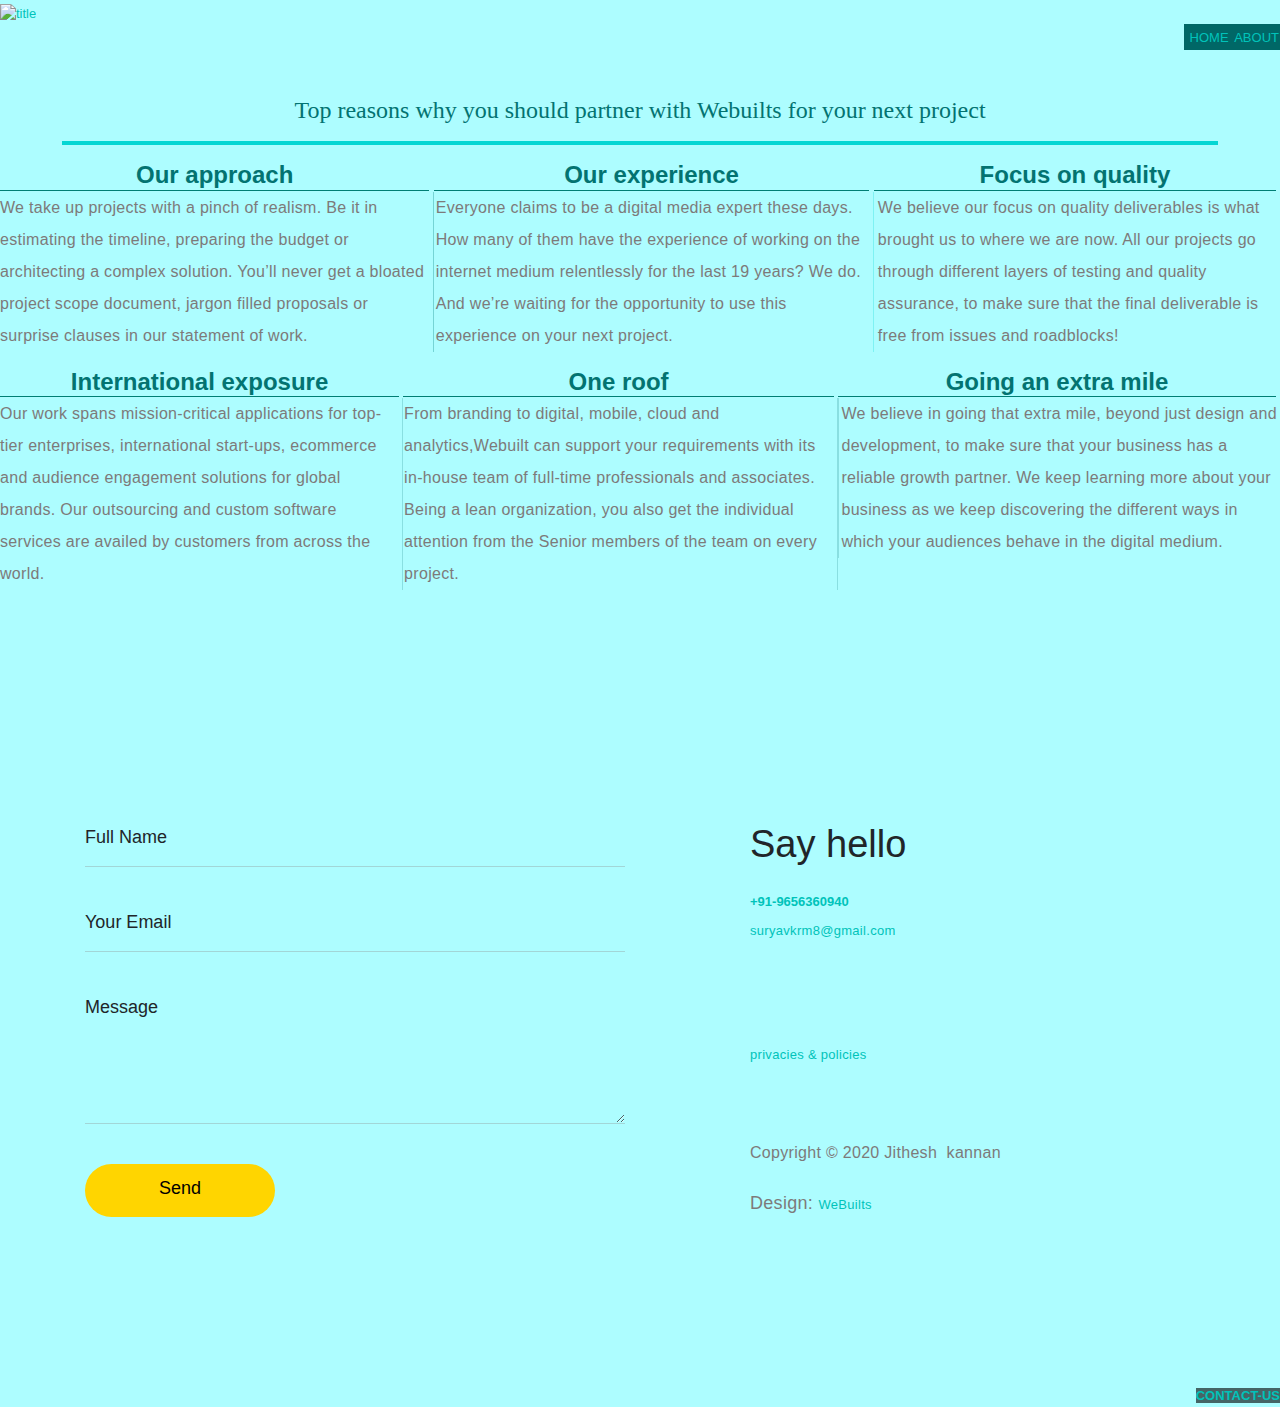
==== about1.html @ 748a9a3c "moved to webuilts" ====
<!DOCTYPE html> 

<html>
<head>
<title>about</title><link rel="stylesheet" href="about.css">
<!--new	 -->
	
	
	
	<link rel="stylesheet" href="css/bootstrap.min.css">
	
	<link rel="stylesheet" href="css/tooplate-ben-resume-style.css">
	<link rel="stylesheet" href="web.css">
	<link rel="stylesheet" href="css/all.min.css">
	
	
	
	
	
<meta http-equiv="Content-Type" content="text/html; charset=utf-8">
<style type="text/css">
a {
    
}
a:link {
    text-decoration: none;
    color: #00C3BA;
    font-size: small;
}
a:visited {
    text-decoration: none;
    color: #FFC4C4;
}
a:hover {
	
    text-decoration: underline;
    color: #00423A;
}
a:active {
    text-decoration: none;
}
#Table_01 {
    -webkit-transition: color 1s ease-out 50s;
    -o-transition: color 1s ease-out 50s;
    transition: color 1s ease-out 50s;
}
#Table_01:active {
    opacity: 0.7;
}
</style>
<!--The following script tag downloads a font from the Adobe Edge Web Fonts server for use within the web page. We recommend that you do not modify it.-->
<script>var __adobewebfontsappname__="dreamweaver"</script>
<script src="http://use.edgefonts.net/alfa-slab-one:n4:default;abril-fatface:n4:default;alike:n4:default;aclonica:n4:default;aladin:n4:default.js" type="text/javascript"></script>

</head>
<body bgcolor="#009493" leftmargin="0" topmargin="0" marginwidth="0" marginheight="0">
<span style="font-family: alfa-slab-one;font-style: normal;font-weight: 400;"></span>
<!-- Save for Web Slices (web1.psd) -->
<table id="Table_01" width="100%" height="auto" border="0" cellpadding="0" cellspacing="0">

  <td colspan="55"><a href="web1.html"><img src="images/images/WEBU1_01.jpg" width="100%" height="auto" alt="title"></a></td> </table>
	
	
	
	
	
	
	
	
<nav class="navbar navbar-expand-lg">
        <div class="container">

            <a class="navbar-brand" href="#">
                WEBUILTS
            </a>

            <button class="navbar-toggler" type="button" data-toggle="collapse" data-target="#navbarNav" aria-controls="navbarNav" aria-expanded="false" aria-label="Toggle navigation">
                <span class="navbar-toggler-icon"></span>
            </button>

            <div class="collapse navbar-collapse" id="navbarNav">
                <ul class="navbar-nav mx-auto">
                    <li class="nav-item">
                        <a href="#intro" class="nav-link smoothScroll">Introduction</a>
                    </li>

                    <li class="nav-item">
                        <a href="#about" class="nav-link smoothScroll">About Me</a>
                    </li>

                    <li class="nav-item">
                        <a href="#testimonials" class="nav-link smoothScroll">Reviews</a>
                    </li>

                    <li class="nav-item">
                        <a href="#contact" class="nav-link smoothScroll">Contact</a>
                    </li>
                </ul>

                <div class="mt-lg-0 mt-3 mb-4 mb-lg-0">
                    <a href="#" class="custom-btn btn" >FOLLOW US</a>
                </div>
            </div>
	</div>
</nav>
	
	
	
	<table border="0" align="right">
  <tbody>
    <tr>
      <td bgcolor="#006766">&nbsp;<a href="web1.html">HOME</a></td>
      <td bgcolor="#006766"><a href="about1.html">&nbsp;<span style="">ABOUT</span></a></td>
    </tr>
  </tbody>
</table>
	
	
	
	<br>
	<br>
	<br>
	
<h6 class="heading">Top reasons why you should partner with Webuilts for your next project</h6>

	<hr class="hori"  />
	
	
	<div class="boxer1">
	<div class="one1">
	  <h6 class="two1"> Our approach</h6>
	  <p class="p1">We take up projects with a pinch of realism. Be it in estimating the timeline, preparing the budget or architecting a complex solution. You’ll never get a bloated project scope document, jargon filled proposals or surprise clauses in our statement of work.</p>
	</div>
	<div class="one2">
	  <h6 class="two1">Our experience</h6>
	<p class="p2">Everyone claims to be a digital media expert these days. How many of them have the experience of working on the internet medium relentlessly for the last 19 years? We do. And we’re waiting for the opportunity to use this experience on your next project.</p>	 
		
  </div>
		
	<div class="one3">
	  <h6 class="two1">Focus on quality</h6>
		<p class="p3">We believe our focus on quality deliverables is what brought us to where we are now. All our projects go through different layers of testing and quality assurance, to make sure that the final deliverable is free from issues and roadblocks!</p>
		
	
	
	</div>
	</div>
	
	
	
	
	
	
	<div class="boxer2">
		<div class="one1">
		<h6 class="two1"> International exposure</h6>
		<p class="ps1">Our work spans mission-critical applications for top-tier enterprises, international start-ups, ecommerce and audience engagement solutions for global brands. Our outsourcing and custom software services are availed by customers from across the world.</p>
		
		</div>
	<div  class="one2">
	  <h6 class="two1">One roof </h6>
	  <p class="ps2">From branding to digital, mobile, cloud and analytics,Webuilt can support your requirements with its in-house team of full-time professionals and associates. Being a lean organization, you also get the individual attention from the Senior members of the team on every project.</p>	 
		
  </div>
		
	<div class="one3">
	  <h6 class="two1">Going an extra mile</h6>
		<p class="ps3">We believe in going that extra mile, beyond just design and development, to make sure that your business has a reliable growth partner. We keep learning more about your business as we keep discovering the different ways in which your audiences behave in the digital medium.</p>
		
	
	
	</div>
	</div>

	
	

	
	<br>
	<br>
	<br>
	<br>
	<br>
	<br>
	<br>
	<br>
	
	
	<section class="contact section-padding pt-0" id="contact">
      <div class="container">
        <div class="row">

          <div class="col-lg-6 col-md-6 col-12">
            <form action="#" method="get" class="contact-form webform"  role="form">
                
                <div class="form-group d-flex flex-column-reverse">
                    <input type="text" class="form-control" name="cf-name" id="cf-name" placeholder="Your Name">

                    <label for="cf-name" class="webform-label">Full Name</label>
                </div>

                <div class="form-group d-flex flex-column-reverse">
                    <input type="email" class="form-control" name="cf-email" id="cf-email" placeholder="Your Email">

                    <label for="cf-email" class="webform-label">Your Email</label>
                </div>

                <div class="form-group d-flex flex-column-reverse">
                    <textarea class="form-control" rows="5" name="cf-message" id="cf-message" placeholder="Your Message"></textarea>

                    <label for="cf-message" class="webform-label">Message</label>
                </div>

                <button type="submit" class="form-control" id="submit-button" name="submit">Send</button>
            </form>
          </div>

            <div class="mx-auto col-lg-4 col-md-6 col-12">
                <h3 class="my-4 pt-4 pt-lg-0">Say hello</h3>

              <a class="mb-1" href="tel:+91-9656360940">+91-9656360940</a>

                <p>
					
                  <a href="mailto:suryavkrm8@gmail.com">
                        suryavkrm8@gmail.com
                    <i class="fas fa-arrow-right custom-icon"></i>
                  </a>
                </p>

                <ul class="social-links mt-2">
                    <li><a href="https://facebook.com/jithesh.kannan.58" rel="noopener" class="fab fa-facebook"></a></li>
                    <li><a href="#" rel="noopener" class="fab fa-twitter"></a></li>
                    <li><a href="#" rel="noopener" class="fab fa-instagram"></a></li>
                    <li><a href="#" rel="noopener" class="fab fa-linkedin"></a></li>
                    <li><a href="#" rel="noopener" class="fab fa-youtube"></a></li>
                </ul>
               <p><a href="privacy.html">privacies & policies</a></p>
              <p class="copyright-text mt-5 pt-3">Copyright &copy; 2020 Jithesh &nbsp;kannan</p>
                
                <p>Design: <a href="web1.html" title="we builts websites" target="_blank">WeBuilts</a></p>
            </div>

        </div>
      </div>
    </section>
	
	
	
	
	
	
	
	
	
	
	
	
	
	
	
	
	 <script src="js/jquery.min.js"></script>
     <script src="js/bootstrap.min.js"></script>
     <script src="js/smoothscroll.js"></script>
     <script src="js/owl.carousel.min.js"></script>
     <script src="js/custom.js"></script>
	
	
	
	
	
	
</body>

	<br>
	<br>


	
	
	<nav class="set"><a  href="#" class="contact" id="cnt" >CONTACT-US</a></nav>
	
</html>
---- about.css ----
@charset "utf-8";








.navbar-brand {
  display: inline-block;
  padding-top: .3125rem;
  padding-bottom: .3125rem;
  margin-right: 1rem;
  font-size: 1.25rem;
  line-height: inherit;
  white-space: nowrap
}
.hed1 {
}

body {
}

.navbar-brand:focus, .navbar-brand:hover {
  text-decoration: none;
}




.navbar-nav .nav-link {
  padding-right: 0;
  padding-left: 0
}
.navbar-nav .dropdown-menu {
  position: static;
  float: none
}
.navbar-text {
  display: inline-block;
  padding-top: .5rem;
  padding-bottom: .5rem
}
.navbar-collapse {
  -ms-flex-preferred-size: 100%;
  flex-basis: 100%;
  -ms-flex-positive: 1;
  flex-grow: 1;
  -ms-flex-align: center;
  align-items: center
}

.navbar-toggler {
  padding: .25rem .75rem;
  font-size: 1.25rem;
  line-height: 1;
  background-color: transparent;
  border: 1px solid transparent;
  border-radius: .25rem
}
.navbar-toggler:focus, .navbar-toggler:hover {
  text-decoration: none
}
.navbar-toggler-icon {
  display: inline-block;
  width: 1.5em;
  height: 1.5em;
  vertical-align: middle;
  content: "";
  background: no-repeat center center;
  background-size: 100% 100%
}
.hed1 {
	font-weight: 500;
	color: #00645F;
}
.boxer1 .one2 .p2 {
}
.nor {
	color: rgba(0,81,78,1.00);
	font: 400 normal 20px aclonica;
}



@media (max-width:576px){
  .navbar-expand-sm > .container, .navbar-expand-sm > .container-fluid, .navbar-expand-sm > .container-lg, .navbar-expand-sm > .container-md, .navbar-expand-sm > .container-sm, .navbar-expand-sm > .container-xl {
    padding-right: 0;
	  padding-left: 0;}
	  .tabb{
    border: thick  rgba(0,94,81,1.00);
    color: rgba(0,121,121,1.00);
    text-shadow: 0px 0px 0px;
    font-size: small;
    height: auto;    	  
		  
}.tabb2 {
	font-size: small;
}
.boxer1 .one1 .p1 {
}
body {
}
body {
}
body {
}
.p1 {
}
.p1.p2.p3.ps1.ps2.ps3 {
	font-weight: 400;
	font-size: 16px;
}
.p1 {
	font-weight: 400;
	font-size: 16px;
}
.boxer1 .one1 .p1 {
}
.p2 {
	font-weight: 400;
	font-size: 16px;
}
.p3 {
	font-weight: 400;
	font-size: 16px;
}
.ps1 {
	font-size: 16px;
	font-variant: normal;
	font-weight: 400;
}
.ps2 {
	font-weight: 400;
	font-size: 16px;
}
.ps3 {
	font-size: 16px;
	font-weight: 400;
}













}
 
@media (min-width:576px){
  .navbar-expand-sm {
    -ms-flex-flow: row nowrap;
    flex-flow: row nowrap;
    -ms-flex-pack: start;
    justify-content: flex-start
  }
  .navbar-expand-sm .navbar-nav {
    -ms-flex-direction: row;
    flex-direction: row
  }
  .navbar-expand-sm .navbar-nav .dropdown-menu {
    position: absolute
  }
  .navbar-expand-sm .navbar-nav .nav-link {
    padding-right: .5rem;
    padding-left: .5rem
  }
  .navbar-expand-sm > .container, .navbar-expand-sm > .container-fluid, .navbar-expand-sm > .container-lg, .navbar-expand-sm > .container-md, .navbar-expand-sm > .container-sm, .navbar-expand-sm > .container-xl {
    -ms-flex-wrap: nowrap;
    flex-wrap: nowrap
  }
  .navbar-expand-sm .navbar-collapse {
    display: -ms-flexbox !important;
    display: flex !important;
    -ms-flex-preferred-size: auto;
    flex-basis: auto
  }
  .navbar-expand-sm .navbar-toggler {
    display: none
  }
	.tabb{
    border: thick  rgba(0,94,81,1.00);
    color: rgba(0,121,121,1.00);
    text-shadow: 1px 0px 0px;	
	}
.copy2 {
    font-family: Cambria, "Hoefler Text", "Liberation Serif", Times, "Times New Roman", serif;
    font-weight: normal;
    font-size: large;
    font-style: normal;
}
.two1 {
	width: 99%;
	border-bottom: thin solid rgba(4,214,211,0.07);

}
.boxer2 {
	display: flex;
}

.boxer1 .one1 .two1 {
}
.p1 {
	font-weight: 400;
	font-size: 16px;
	border-right: thin outset rgba(4,214,211,0.33);
	padding-right: 4px;
}
.p2 {
	padding-left: 1px;
	padding-right: 1px;
	font-weight: 400;
	font-size: 16px;
	border-right: thin solid rgba(4,214,211,0.28);
}
.p3 {
	font-size: 16px;
	font-weight: 400;
}




.p1 {
}
.p2 {
	padding-left: 2px;
	padding-right: 2px;
}
.p3 {
	padding-left: 4px;
}
.two1 {
	text-align: center;
}
.so {
}
.ps1 {
}
.ps2 {
	padding-right: 2px;
	padding-left: 2px;
}
.ps3 {
	padding-left: 4px;
}











}

@media (max-width:767.98px) 
  {.navbar-expand-md > .container, .navbar-expand-md > .container-fluid, .navbar-expand-md > .container-lg, .navbar-expand-md > .container-md, .navbar-expand-md > .container-sm, .navbar-expand-md > .container-xl {
    padding-right: 0;
    padding-left: 0;
  }
}
@media (min-width:768px) {
  .navbar-expand-md {
    -ms-flex-flow: row nowrap;
    flex-flow: row nowrap;
    -ms-flex-pack: start;
    justify-content: flex-start;
  }
  .navbar-expand-md .navbar-nav {
    -ms-flex-direction: row;
    flex-direction: row;
  }
  .navbar-expand-md .navbar-nav .dropdown-menu {
    position: absolute
  }
  .navbar-expand-md .navbar-nav .nav-link {
    padding-right: .5rem;
    padding-left: .5rem
  }
  .navbar-expand-md > .container, .navbar-expand-md > .container-fluid, .navbar-expand-md > .container-lg, .navbar-expand-md > .container-md, .navbar-expand-md > .container-sm, .navbar-expand-md > .container-xl {
    -ms-flex-wrap: nowrap;
    flex-wrap: nowrap
  }
  .navbar-expand-md .navbar-collapse {
    display: -ms-flexbox !important;
    display: flex !important;
    -ms-flex-preferred-size: auto;
    flex-basis: auto
  }
  .navbar-expand-md .navbar-toggler {
    display: none;
  }
}
@media (max-width:991.98px) {
  .navbar-expand-lg > .container, .navbar-expand-lg > .container-fluid, .navbar-expand-lg > .container-lg, .navbar-expand-lg > .container-md, .navbar-expand-lg > .container-sm, .navbar-expand-lg > .container-xl {
    padding-right: 0;
    padding-left: 0;
  }

}
@media (min-width:992px) {
  .navbar-expand-lg {
    -ms-flex-flow: row nowrap;
    flex-flow: row nowrap;
    -ms-flex-pack: start;
    justify-content: flex-start
  }
  .navbar-expand-lg .navbar-nav {
    -ms-flex-direction: row;
    flex-direction: row
  }
  .navbar-expand-lg .navbar-nav .dropdown-menu {
    position: absolute
  }
  .navbar-expand-lg .navbar-nav .nav-link {
    padding-right: .5rem;
    padding-left: .5rem
  }
  .navbar-expand-lg > .container, .navbar-expand-lg > .container-fluid, .navbar-expand-lg > .container-lg, .navbar-expand-lg > .container-md, .navbar-expand-lg > .container-sm, .navbar-expand-lg > .container-xl {
    -ms-flex-wrap: nowrap;
    flex-wrap: nowrap
  }
  .navbar-expand-lg .navbar-collapse {
    display: -ms-flexbox !important;
    display: flex !important;
    -ms-flex-preferred-size: auto;
    flex-basis: auto
  }
  .navbar-expand-lg .navbar-toggler {
    display: none
  }
}
@media (max-width:1199.98px) {
  .navbar-expand-xl > .container, .navbar-expand-xl > .container-fluid, .navbar-expand-xl > .container-lg, .navbar-expand-xl > .container-md, .navbar-expand-xl > .container-sm, .navbar-expand-xl > .container-xl {
    padding-right: 0;
    padding-left: 0
  }
}
@media (min-width:1200px) {
  .navbar-expand-xl {
    -ms-flex-flow: row nowrap;
    flex-flow: row nowrap;
    -ms-flex-pack: start;
    justify-content: flex-start
  }
  .navbar-expand-xl .navbar-nav {
    -ms-flex-direction: row;
    flex-direction: row
  }
  .navbar-expand-xl .navbar-nav .dropdown-menu {
    position: absolute
  }
  .navbar-expand-xl .navbar-nav .nav-link {
    padding-right: .5rem;
    padding-left: .5rem
  }
  .navbar-expand-xl > .container, .navbar-expand-xl > .container-fluid, .navbar-expand-xl > .container-lg, .navbar-expand-xl > .container-md, .navbar-expand-xl > .container-sm, .navbar-expand-xl > .container-xl {
    -ms-flex-wrap: nowrap;
    flex-wrap: nowrap
  }
  .navbar-expand-xl .navbar-collapse {
    display: -ms-flexbox !important;
    display: flex !important;
    -ms-flex-preferred-size: auto;
    flex-basis: auto
  }
  .navbar-expand-xl .navbar-toggler {
    display: none
  }
.contact-form.webform .form-group.d-flex.flex-column-reverse #cf-message {
}

}
.navbar-expand {
  -ms-flex-flow: row nowrap;
  flex-flow: row nowrap;
  -ms-flex-pack: start;
  justify-content: flex-start
}
.navbar-expand > .container, .navbar-expand > .container-fluid, .navbar-expand > .container-lg, .navbar-expand > .container-md, .navbar-expand > .container-sm, .navbar-expand > .container-xl {
  padding-right: 0;
  padding-left: 0
}
.navbar-expand .navbar-nav {
  -ms-flex-direction: row;
  flex-direction: row
}
.navbar-expand .navbar-nav .dropdown-menu {
  position: absolute
}
.navbar-expand .navbar-nav .nav-link {
  padding-right: .5rem;
  padding-left: .5rem
}
.navbar-expand > .container, .navbar-expand > .container-fluid, .navbar-expand > .container-lg, .navbar-expand > .container-md, .navbar-expand > .container-sm, .navbar-expand > .container-xl {
  -ms-flex-wrap: nowrap;
  flex-wrap: nowrap
}
.navbar-expand .navbar-collapse {
  display: -ms-flexbox !important;
  display: flex !important;
  -ms-flex-preferred-size: auto;
  flex-basis: auto
}
.navbar-expand .navbar-toggler {
  display: none
}
.navbar-light .navbar-brand {
  color: rgba(0, 0, 0, .9)
}
.navbar-light .navbar-brand:focus, .navbar-light .navbar-brand:hover {
  color: rgba(0, 0, 0, .9)
}
.navbar-light .navbar-nav .nav-link {
  color: rgba(0, 0, 0, .5)
}
.navbar-light .navbar-nav .nav-link:focus, .navbar-light .navbar-nav .nav-link:hover {
  color: rgba(0, 0, 0, .7)
}
.navbar-light .navbar-nav .nav-link.disabled {
  color: rgba(0, 0, 0, .3)
}
.navbar-light .navbar-nav .active > .nav-link, .navbar-light .navbar-nav .nav-link.active, .navbar-light .navbar-nav .nav-link.show, .navbar-light .navbar-nav .show > .nav-link {
  color: rgba(0, 0, 0, .9)
}
.navbar-light .navbar-toggler {
  color: rgba(0, 0, 0, .5);
  border-color: rgba(0, 0, 0, .1)
}
.navbar-light .navbar-toggler-icon {
  background-image: url("data:image/svg+xml,%3csvg xmlns='http://www.w3.org/2000/svg' width='30' height='30' viewBox='0 0 30 30'%3e%3cpath stroke='rgba(0, 0, 0, 0.5)' stroke-linecap='round' stroke-miterlimit='10' stroke-width='2' d='M4 7h22M4 15h22M4 23h22'/%3e%3c/svg%3e")
}
.navbar-light .navbar-text {
  color: rgba(0, 0, 0, .5)
}
.navbar-light .navbar-text a {
  color: rgba(0, 0, 0, .9)
}
.navbar-light .navbar-text a:focus, .navbar-light .navbar-text a:hover {
  color: rgba(0, 0, 0, .9)
}
.navbar-dark .navbar-brand {
  color: #fff
}
.navbar-dark .navbar-brand:focus, .navbar-dark .navbar-brand:hover {
  color: #fff
}
.navbar-dark .navbar-nav .nav-link {
  color: rgba(255, 255, 255, .5)
}
.navbar-dark .navbar-nav .nav-link:focus, .navbar-dark .navbar-nav .nav-link:hover {
  color: rgba(255, 255, 255, .75)
}
.navbar-dark .navbar-nav .nav-link.disabled {
  color: rgba(255, 255, 255, .25)
}
.navbar-dark .navbar-nav .active > .nav-link, .navbar-dark .navbar-nav .nav-link.active, .navbar-dark .navbar-nav .nav-link.show, .navbar-dark .navbar-nav .show > .nav-link {
  color: #fff
}
.navbar-dark .navbar-toggler {
  color: rgba(255, 255, 255, .5);
  border-color: rgba(255, 255, 255, .1)
}
.navbar-dark .navbar-toggler-icon {
  background-image: url("data:image/svg+xml,%3csvg xmlns='http://www.w3.org/2000/svg' width='30' height='30' viewBox='0 0 30 30'%3e%3cpath stroke='rgba(255, 255, 255, 0.5)' stroke-linecap='round' stroke-miterlimit='10' stroke-width='2' d='M4 7h22M4 15h22M4 23h22'/%3e%3c/svg%3e")
}
.navbar-dark .navbar-text {
  color: rgba(255, 255, 255, .5)
}
.navbar-dark .navbar-text a {
  color: #fff
}
.navbar-dark .navbar-text a:focus, .navbar-dark .navbar-text a:hover {
  color: #fff
}

.nav-item .nav-link.active, 
  .nav-item .nav-link:hover {
    border-bottom-color: var(--primary-color);
  }

.nav-item .nav-link.active, 
  .nav-item .nav-link:hover {
    border-bottom-color: var(--primary-color);
  }

.mb-4, .my-4 {
  margin-bottom: 1.5rem !important
}

 .navbar .custom-btn {
    background: var(--primary-color);
    color: var(--dark-color);
  }

  .contact-form #submit-button:hover,
  .navbar .custom-btn:hover {
    background: var(--dark-color);
    color: var(--white-color);
  }

  .navbar-expand-lg .navbar-nav .nav-link {
    margin: 0 1.5rem;
    padding: 0;
	  
}

.hori{border: 2px solid#04D6D3;width:90%;}

@media(max-width:500px){
.heading{
	font-size: medium;
	color: #037371;
	text-align: center;
	font-family: aclonica;
	font-weight: 200;
}

@media(min-width:500)
{.heading{text-align: center;
font-size: normal;
	color:#037371;}}

	
	@media(min-width:576px)
	{.boxer1{display: flex;
		height:500px;
		flex-direction: column;
		
		
		}	}
























.contact{
    font-size: small; font-weight: bolder;
}
 

#cnt{background-color: rgba(0,0,0,0.60);}
	
.set{text-align: right;}

@media (max-width:576px)
{.ps1{font-size:16px;
	}}


@media (max-width:576px){
}

@media (max-width:575.9px){
}

@media (max-width:576px){
}

@media (max-width:576px){
}

@media (max-width:576px){
}

@media (min-width:576px){
}
---- css/tooplate-ben-resume-style.css ----
@font-face {
      font-family: 'Plain';
      src: url('../localfonts/Plain-Regular.woff2') format('woff2'),
          url('../localfonts/Plain-Regular.woff') format('woff');
      font-weight: normal;
      font-style: normal;
  }

  @font-face {
      font-family: 'Plain';
      src: url('../localfonts/Plain-Light.woff2') format('woff2'),
          url('../localfonts/Plain-Light.woff') format('woff');
      font-weight: 300;
      font-style: normal;
  }

  @font-face {
      font-family: 'Plain';
      src: url('../localfonts/Plain-Bold.woff2') format('woff2'),
          url('../localfonts/Plain-Bold.woff') format('woff');
      font-weight: bold;
      font-style: normal;
  }

    :root {
    --primary-color:        #ffd500;
    --white-color:          #ffffff;
    --dark-color:           #010101;
    --menu-bg-color:        #212529;

    --gray-color:           #909090;
    --p-color:              #7d7a7a;

    --base-font-family:     "Plain", -apple-system,BlinkMacSystemFont,"Segoe UI",Roboto,"Helvetica Neue",Arial,"Noto Sans",sans-serif,"Apple Color Emoji","Segoe UI Emoji","Segoe UI Symbol","Noto Color Emoji ,aclonica";
    --font-weight-bold:     600;
    --font-weight-normal:   400;
    --font-weight-light:    300;

    --h1-font-size:         56px;
    --h2-font-size:         48px;
    --h3-font-size:         38px;
    --h4-font-size:         34px;
    --h5-font-size:         30px;
    --h6-font-size:         24px;
    --p-font-size:          18px;
    --base-font-size:       16px;
    --button-font-size:     20px;

    --border-radius-large:  100%;
    --border-radius-medium: 80px;
    --border-radius-small:  40px;
  }


  body {
	background-color: rgba(173,253,255,1.00);
	font-family: var(--base-font-family);
	list-style-type: decimal;
  }


  /*---------------------------------------
     TYPOGRAPHY              
  -----------------------------------------*/

  h1 {
    font-size: var(--h1-font-size);
  }

  h1,
  h3 {
    font-weight: var(--font-weight-light);
  }

  h2 {
    font-size: var(--h2-font-size);
  }

  h3 {
    font-size: var(--h3-font-size);
  }

  h4 {
    font-size: var(--h4-font-size);
  }

  h5 {
    font-size: var(--h5-font-size);
  }

  h6 {
    font-weight: var(--font-weight-bold);
    font-size: var(--h6-font-size);
  }
.dec {
	color: rgba(2,111,92,1.00);
	font-weight: 700;
	font-size: 18px;
}

.abc2 {
	color: rgba(0,85,81,1.00);
	font-family: Constantia, "Lucida Bright", "DejaVu Serif", Georgia, serif;
	font-style: normal;
	font-weight: 700;
	text-align: center;
	letter-spacing: 4px;
	text-decoration: underline;
}


  p {
    color: var(--p-color);
    font-size: var(--p-font-size);
    font-weight: var(--font-weight-light);
    letter-spacing: 0.3px;
    line-height: 2em;
  }

  .section-padding {
    padding: 6rem 0;
  }

  .custom-icon {
    font-size: 12px;
    position: relative;
    bottom: 3px;
    left: 5px;
    transform: rotate(-25deg);
  }


  /* CUSTOM BUTTON */
  .custom-btn {
    background: var(--dark-color);
    border: none;
    border-radius: var(--border-radius-medium);
    color: var(--white-color);
    letter-spacing: 0.2px;
    padding: 6px 36px 10px 36px;
    font-size: var(--button-font-size);
    white-space: nowrap;
  }

  .custom-btn:hover,
  .custom-btn:focus {
    color: var(--dark-color);
    background: var(--primary-color);
  }


  /*---------------------------------------
     GENERAL               
  -----------------------------------------*/

  * {
    -webkit-box-sizing: border-box;
    -moz-box-sizing: border-box;
    box-sizing: border-box;
  }

  *::before,
  *::after {
    -webkit-box-sizing: border-box;
    -moz-box-sizing: border-box;
    box-sizing: border-box;
  }

  a {
    color: var(--dark-color);
    text-decoration: none;
    transition: all 0.4s linear;
  }

  a:hover  {
    color: var(--dark-color);
    text-decoration: none;
  }


  /*---------------------------------------
     MENU                
  -----------------------------------------*/

  .navbar {
    background: transparent;
    padding: 0.3rem 1rem;
    transition: all 300ms ease-in-out;
    position: absolute;
    z-index: 99;
    top: 0;
    right: 0;
    left: 0;
    opacity: 0;
  }

  .navbar.scroll {
    background: var(--menu-bg-color);
    padding: 0.5rem 1rem;
    position: fixed;
    opacity: 1;
  }

  .navbar-brand {
    color: var(--white-color);
    font-weight: var(--font-weight-light);
    font-size: var(--h4-font-size);
  }

  .navbar .custom-btn {
    background: var(--primary-color);
    color: var(--dark-color);
  }

  .contact-form #submit-button:hover,
  .navbar .custom-btn:hover {
    background: var(--dark-color);
    color: var(--white-color);
  }

  .navbar-expand-lg .navbar-nav .nav-link {
    margin: 0 1.5rem;
    padding: 0;
  }

  .nav-item .nav-link.active, 
  .nav-item .nav-link:hover {
    color: var(--gray-color);
  }

  .nav-item .nav-link.active, 
  .nav-item .nav-link:hover {
    border-bottom-color: var(--primary-color);
  }

  .nav-link {
    color: var(--gray-color);
    font-weight: var(--font-weight-light);
    font-size: var(--base-font-size);
    border-bottom: 1px solid transparent;
  }

  .navbar-toggler {
    border: 0;
    padding: 0;
    cursor: pointer;
    margin: 0 10px 0 0;
    width: 30px;
    height: 35px;
    outline: none;
  }

  .navbar-toggler:focus {
    outline: none;
  }

  .navbar-toggler[aria-expanded="true"] .navbar-toggler-icon {
    background: transparent;
  }

  .navbar-toggler[aria-expanded="true"] .navbar-toggler-icon::before,
  .navbar-toggler[aria-expanded="true"] .navbar-toggler-icon::after {
    transition: top 300ms 50ms ease, -webkit-transform 300ms 350ms ease;
    transition: top 300ms 50ms ease, transform 300ms 350ms ease;
    transition: top 300ms 50ms ease, transform 300ms 350ms ease, -webkit-transform 300ms 350ms ease;
    top: 0;
  }

  .navbar-toggler[aria-expanded="true"] .navbar-toggler-icon::before {
    transform: rotate(45deg);
  }

  .navbar-toggler[aria-expanded="true"] .navbar-toggler-icon::after {
    transform: rotate(-45deg);
  }


  .navbar-toggler .navbar-toggler-icon {
    background: var(--white-color);
    transition: background 10ms 300ms ease;
    display: block;
    width: 30px;
    height: 2px;
    position: relative;
  }

  .navbar-toggler .navbar-toggler-icon::before,
  .navbar-toggler .navbar-toggler-icon::after {
    transition: top 300ms 350ms ease, -webkit-transform 300ms 50ms ease;
    transition: top 300ms 350ms ease, transform 300ms 50ms ease;
    transition: top 300ms 350ms ease, transform 300ms 50ms ease, -webkit-transform 300ms 50ms ease;
    position: absolute;
    right: 0;
    left: 0;
    background: var(--white-color);
    width: 30px;
    height: 2px;
    content: '';
  }

  .navbar-toggler .navbar-toggler-icon::before {
    top: -8px;
  }

  .navbar-toggler .navbar-toggler-icon::after {
    top: 8px;
  }



  /*---------------------------------------
     HERO                
  -----------------------------------------*/

  .hero-title,
  .email-link {
    background: var(--dark-color);
    border-radius: var(--border-radius-medium);
    color: var(--white-color);
    display: inline-block;
    margin: 0.5rem 0;
    padding: 0.5rem 2rem 1.5rem 2rem;
	font-size: 2.2em;
  }

  .email-link {
    background: var(--primary-color);
    color: var(--dark-color);
    font-size: var(--h4-font-size);
    padding: 0.5rem 2rem 1rem 2rem;
  }

  .email-link:hover {
    background: var(--dark-color);
    color: var(--white-color);
  }


  /*---------------------------------------
     ABOUT                
  -----------------------------------------*/
  
  .about-third {
	  margin: 2.2em -0.8em;
  }

  .about-image {
    border-radius: var(--border-radius-small);
  }

  .profile-list li {
    margin: 0.3rem 0;
  }

  .profile-list strong {
    display: inline-block;
    width: 30%;
    margin-right: 1rem;
  }


  /*---------------------------------------
     FAQ                 
  -----------------------------------------*/

  .faq .card-header {
    padding: 0;
  }

  .faq .btn-link {
    color: var(--dark-color);
    font-size: var(--h6-font-size);
    text-align: left;
    display: block;
    width: 100%;
    padding: 1rem 2rem;
  }

  .faq .btn-link:focus, 
  .faq .btn-link:hover {
    color: var(--dark-color);
    text-decoration: none;
  }

  .faq .card-body {
    padding: 2rem;
  }

  .faq-info-text {
    font-size: var(--base-font-size);
    display: block;
    margin: 1.5rem 2rem 0 2rem;
  }


  /*---------------------------------------
     TESTIMONIALS               
  -----------------------------------------*/

  .testimonials {
    background: #f9f9f9;
  }

  .testimonials-image {
    margin: 0 1rem 1rem 1rem;
  }

  .testimonials-image img {
    border-radius: var(--border-radius-medium);
  }

  .testimonials-info {
    width: 100%;
  }

  .testimonials .owl-theme .owl-nav.disabled+.owl-dots {
    margin-top: 2rem;
  }

  .testimonials .owl-theme .owl-dots .owl-dot {
    outline: none;
  }

  .testimonials .owl-theme .owl-dots .owl-dot span {
    width: 30px;
    height: 3px;
    margin: 5px;
  }

  .testimonials .owl-theme .owl-dots .owl-dot.active span, 
  .testimonials .owl-theme .owl-dots .owl-dot:hover span {
    background: var(--primary-color);
  }


  /*---------------------------------------
     CONTACT               
  -----------------------------------------*/
  
  .contact-form .form-control {
    background: transparent;
    border: none;
    border-bottom: 1px solid rgba(142, 140, 140, 0.35);
    box-shadow: none;
    border-radius: 0;
    -webkit-appearance: none;
    outline: none;
    color: var(--dark-color);
    font-weight: var(--font-weight-light);
    padding-left: 0;
    cursor: text;
  }

  .contact-form input {
    height: calc(2.25rem + 10px);
  }

  .contact-form .form-group {
    margin: 0 0 1rem;
    position: relative;
  }

  .contact-form .form-control,
  .webform-label {
    transition: all 0.4s;
    touch-action: manipulation;
  }

  .webform-label {
    cursor: text;
    font-size: 12px;
    font-weight: var(--font-weight-light);
    margin-bottom: 5px;
  }

  .contact-form .form-control:placeholder-shown + .webform-label {
    cursor: text;
    max-width: 66.66%;
    white-space: nowrap;
    overflow: hidden;
    text-overflow: ellipsis;
    transform-origin: left bottom;
    transform: translate(0, 2.125rem) scale(1.5);
  }

  .contact-form ::-webkit-input-placeholder {
    opacity: 0;
    transition: inherit;
    color: var(--dark-color);
  }

  .contact-form ::-moz-placeholder {
    opacity: 0;
    transition: inherit;
    color: var(--dark-color);
  }

  .contact-form .form-control:focus::-webkit-input-placeholder {
    opacity: 1;
  }

  .contact-form .form-control:focus::-moz-placeholder {
    opacity: 1;
  }

  .contact-form .form-control:not(:placeholder-shown) + .webform-label,
  .contact-form .form-control:focus + .webform-label {
    transform: translate(0, 0) scale(1);
    cursor: pointer;
    color: var(--gray-color);
  }

  .contact-form #submit-button {
    background: var(--primary-color);
    border: none;
    border-radius: var(--border-radius-medium);
    color: var(--dark-color);
    cursor: pointer;
    font-size: var(--p-font-size);
    line-height: 0;
    margin-top: 2.5rem;
    padding: 1.5rem 1.8rem 1.8rem 1.8rem;
    white-space: nowrap;
    max-width: 190px;
  }

  .copyright-text {
    font-size: var(--base-font-size);
  }


  /*---------------------------------------
     SOCIAL LINKS              
  -----------------------------------------*/

  .social-links {
    margin: 40px 0;
    padding: 0;
  }

  .social-links li {
    display: inline-block;
    list-style: none;
  }

  .social-links a {
    display: inline-block;
    color: var(--p-color);
    font-size: var(--h6-font-size);
    margin: 5px 20px 5px 0;
  }

  .social-links a:hover {
    color: var(--dark-color);
  }


  /*---------------------------------------
     RESPONSIVE STYLES              
  -----------------------------------------*/
@media screen and (max-width: 1200px) {
    h1 {
        font-size: 42px;
    }

    h2 {
        font-size: 36px;
    }

    h3 {
        font-size: 32px;
    }

    h4 {
        font-size: 28px;
    }

    .email-link {
      font-size: 28px;
    }
  }

  @media screen and (max-width: 992px) {

    .hero-title {
      font-size: 1.8em;
      padding-bottom: 1rem;
    }

    .email-link {
      font-size: 22px;
      padding: 0.5rem 2rem 0.7rem 2rem;
    }
  }

  @media screen and (max-width: 991px) {
    .navbar-nav {
      margin: 1rem 0;
    }

    .navbar-expand-lg .navbar-nav .nav-link {
      display: inline-block;
      margin: 5px 0.5rem;
    }
  }

  @media screen and (max-width: 768px) {

    .hero-text {
      position: relative;
      top: 1.5rem;
    }
  }

  @media screen and (max-width: 480px) {

    .hero-title {
      font-size: 26px;
    }

    .email-link {
      font-size: 20px;
      padding: 0.3rem 2rem 0.6rem 2rem;
    }
  }



  

@media (max-width:576px){
.two1 {
	text-align: center;
	font-size: 20px;
	color: #037371;







solid rgba(3,115,113,0.31);
;
	;
;
	;
;
	;
	;
	border-spacing: 6px 6px;
	border-bottom-width: 80px;
	border-bottom-color: rgba(3,115,113,0.20);
}

}
---- web.css ----
@charset "utf-8";









.navbar-brand {
  display: inline-block;
  padding-top: .3125rem;
  padding-bottom: .3125rem;
  margin-right: 1rem;
  font-size: 1.25rem;
  line-height: inherit;
  white-space: nowrap
}
.hed1 {
}

body {
}

.navbar-brand:focus, .navbar-brand:hover {
  text-decoration: none;
}




.navbar-nav .nav-link {
  padding-right: 0;
  padding-left: 0
}
.navbar-nav .dropdown-menu {
  position: static;
  float: none
}
.navbar-text {
  display: inline-block;
  padding-top: .5rem;
  padding-bottom: .5rem
}
.navbar-collapse {
  -ms-flex-preferred-size: 100%;
  flex-basis: 100%;
  -ms-flex-positive: 1;
  flex-grow: 1;
  -ms-flex-align: center;
  align-items: center
}

.navbar-toggler {
  padding: .25rem .75rem;
  font-size: 1.25rem;
  line-height: 1;
  background-color: transparent;
  border: 1px solid transparent;
  border-radius: .25rem
}
.navbar-toggler:focus, .navbar-toggler:hover {
  text-decoration: none
}
.navbar-toggler-icon {
  display: inline-block;
  width: 1.5em;
  height: 1.5em;
  vertical-align: middle;
  content: "";
  background: no-repeat center center;
  background-size: 100% 100%
}
.hed1 {
}
.dsec {
}


@media (max-width:575.98px) {
  .navbar-expand-sm > .container, .navbar-expand-sm > .container-fluid, .navbar-expand-sm > .container-lg, .navbar-expand-sm > .container-md, .navbar-expand-sm > .container-sm, .navbar-expand-sm > .container-xl {
    padding-right: 0;
	  padding-left: 0;}
	  .tabb{
    border: thick  rgba(0,94,81,1.00);
    color: rgba(0,121,121,1.00);
    text-shadow: 0px 0px 0px;
    font-size: small;
    height: auto;    	  
		  
}}
 
@media (min-width:576px) {
  .navbar-expand-sm {
    -ms-flex-flow: row nowrap;
    flex-flow: row nowrap;
    -ms-flex-pack: start;
    justify-content: flex-start
  }
  .navbar-expand-sm .navbar-nav {
    -ms-flex-direction: row;
    flex-direction: row
  }
  .navbar-expand-sm .navbar-nav .dropdown-menu {
    position: absolute
  }
  .navbar-expand-sm .navbar-nav .nav-link {
    padding-right: .5rem;
    padding-left: .5rem
  }
  .navbar-expand-sm > .container, .navbar-expand-sm > .container-fluid, .navbar-expand-sm > .container-lg, .navbar-expand-sm > .container-md, .navbar-expand-sm > .container-sm, .navbar-expand-sm > .container-xl {
    -ms-flex-wrap: nowrap;
    flex-wrap: nowrap
  }
  .navbar-expand-sm .navbar-collapse {
    display: -ms-flexbox !important;
    display: flex !important;
    -ms-flex-preferred-size: auto;
    flex-basis: auto
  }
  .navbar-expand-sm .navbar-toggler {
    display: none
  }
	.tabb{
    border: thick  rgba(0,94,81,1.00);
    color: rgba(0,121,121,1.00);
    text-shadow: 1px 0px 0px;	
	}
.copy2 {
    font-family: Cambria, "Hoefler Text", "Liberation Serif", Times, "Times New Roman", serif;
    font-weight: normal;
    font-size: large;
    font-style: normal;
}
.nor {
}



}

@media (max-width:767.98px) 
  {.navbar-expand-md > .container, .navbar-expand-md > .container-fluid, .navbar-expand-md > .container-lg, .navbar-expand-md > .container-md, .navbar-expand-md > .container-sm, .navbar-expand-md > .container-xl {
    padding-right: 0;
    padding-left: 0;
  }
}
@media (min-width:768px) {
  .navbar-expand-md {
    -ms-flex-flow: row nowrap;
    flex-flow: row nowrap;
    -ms-flex-pack: start;
    justify-content: flex-start;
  }
  .navbar-expand-md .navbar-nav {
    -ms-flex-direction: row;
    flex-direction: row;
  }
  .navbar-expand-md .navbar-nav .dropdown-menu {
    position: absolute
  }
  .navbar-expand-md .navbar-nav .nav-link {
    padding-right: .5rem;
    padding-left: .5rem
  }
  .navbar-expand-md > .container, .navbar-expand-md > .container-fluid, .navbar-expand-md > .container-lg, .navbar-expand-md > .container-md, .navbar-expand-md > .container-sm, .navbar-expand-md > .container-xl {
    -ms-flex-wrap: nowrap;
    flex-wrap: nowrap
  }
  .navbar-expand-md .navbar-collapse {
    display: -ms-flexbox !important;
    display: flex !important;
    -ms-flex-preferred-size: auto;
    flex-basis: auto
  }
  .navbar-expand-md .navbar-toggler {
    display: none;
  }
}
@media (max-width:991.98px) {
  .navbar-expand-lg > .container, .navbar-expand-lg > .container-fluid, .navbar-expand-lg > .container-lg, .navbar-expand-lg > .container-md, .navbar-expand-lg > .container-sm, .navbar-expand-lg > .container-xl {
    padding-right: 0;
    padding-left: 0;
  }

}
@media (min-width:992px) {
  .navbar-expand-lg {
    -ms-flex-flow: row nowrap;
    flex-flow: row nowrap;
    -ms-flex-pack: start;
    justify-content: flex-start
  }
  .navbar-expand-lg .navbar-nav {
    -ms-flex-direction: row;
    flex-direction: row
  }
  .navbar-expand-lg .navbar-nav .dropdown-menu {
    position: absolute
  }
  .navbar-expand-lg .navbar-nav .nav-link {
    padding-right: .5rem;
    padding-left: .5rem
  }
  .navbar-expand-lg > .container, .navbar-expand-lg > .container-fluid, .navbar-expand-lg > .container-lg, .navbar-expand-lg > .container-md, .navbar-expand-lg > .container-sm, .navbar-expand-lg > .container-xl {
    -ms-flex-wrap: nowrap;
    flex-wrap: nowrap
  }
  .navbar-expand-lg .navbar-collapse {
    display: -ms-flexbox !important;
    display: flex !important;
    -ms-flex-preferred-size: auto;
    flex-basis: auto
  }
  .navbar-expand-lg .navbar-toggler {
    display: none
  }
}
@media (max-width:1199.98px) {
  .navbar-expand-xl > .container, .navbar-expand-xl > .container-fluid, .navbar-expand-xl > .container-lg, .navbar-expand-xl > .container-md, .navbar-expand-xl > .container-sm, .navbar-expand-xl > .container-xl {
    padding-right: 0;
    padding-left: 0
  }
}
@media (min-width:1200px) {
  .navbar-expand-xl {
    -ms-flex-flow: row nowrap;
    flex-flow: row nowrap;
    -ms-flex-pack: start;
    justify-content: flex-start
  }
  .navbar-expand-xl .navbar-nav {
    -ms-flex-direction: row;
    flex-direction: row
  }
  .navbar-expand-xl .navbar-nav .dropdown-menu {
    position: absolute
  }
  .navbar-expand-xl .navbar-nav .nav-link {
    padding-right: .5rem;
    padding-left: .5rem
  }
  .navbar-expand-xl > .container, .navbar-expand-xl > .container-fluid, .navbar-expand-xl > .container-lg, .navbar-expand-xl > .container-md, .navbar-expand-xl > .container-sm, .navbar-expand-xl > .container-xl {
    -ms-flex-wrap: nowrap;
    flex-wrap: nowrap
  }
  .navbar-expand-xl .navbar-collapse {
    display: -ms-flexbox !important;
    display: flex !important;
    -ms-flex-preferred-size: auto;
    flex-basis: auto
  }
  .navbar-expand-xl .navbar-toggler {
    display: none
  }
#sem {
}
.intro {
}
#dig {
}



}
.navbar-expand {
  -ms-flex-flow: row nowrap;
  flex-flow: row nowrap;
  -ms-flex-pack: start;
  justify-content: flex-start
}
.navbar-expand > .container, .navbar-expand > .container-fluid, .navbar-expand > .container-lg, .navbar-expand > .container-md, .navbar-expand > .container-sm, .navbar-expand > .container-xl {
  padding-right: 0;
  padding-left: 0
}
.navbar-expand .navbar-nav {
  -ms-flex-direction: row;
  flex-direction: row
}
.navbar-expand .navbar-nav .dropdown-menu {
  position: absolute
}
.navbar-expand .navbar-nav .nav-link {
  padding-right: .5rem;
  padding-left: .5rem
}
.navbar-expand > .container, .navbar-expand > .container-fluid, .navbar-expand > .container-lg, .navbar-expand > .container-md, .navbar-expand > .container-sm, .navbar-expand > .container-xl {
  -ms-flex-wrap: nowrap;
  flex-wrap: nowrap
}
.navbar-expand .navbar-collapse {
  display: -ms-flexbox !important;
  display: flex !important;
  -ms-flex-preferred-size: auto;
  flex-basis: auto
}
.navbar-expand .navbar-toggler {
  display: none
}
.navbar-light .navbar-brand {
  color: rgba(0, 0, 0, .9)
}
.navbar-light .navbar-brand:focus, .navbar-light .navbar-brand:hover {
  color: rgba(0, 0, 0, .9)
}
.navbar-light .navbar-nav .nav-link {
  color: rgba(0, 0, 0, .5)
}
.navbar-light .navbar-nav .nav-link:focus, .navbar-light .navbar-nav .nav-link:hover {
  color: rgba(0, 0, 0, .7)
}
.navbar-light .navbar-nav .nav-link.disabled {
  color: rgba(0, 0, 0, .3)
}
.navbar-light .navbar-nav .active > .nav-link, .navbar-light .navbar-nav .nav-link.active, .navbar-light .navbar-nav .nav-link.show, .navbar-light .navbar-nav .show > .nav-link {
  color: rgba(0, 0, 0, .9)
}
.navbar-light .navbar-toggler {
  color: rgba(0, 0, 0, .5);
  border-color: rgba(0, 0, 0, .1)
}
.navbar-light .navbar-toggler-icon {
  background-image: url("data:image/svg+xml,%3csvg xmlns='http://www.w3.org/2000/svg' width='30' height='30' viewBox='0 0 30 30'%3e%3cpath stroke='rgba(0, 0, 0, 0.5)' stroke-linecap='round' stroke-miterlimit='10' stroke-width='2' d='M4 7h22M4 15h22M4 23h22'/%3e%3c/svg%3e")
}
.navbar-light .navbar-text {
  color: rgba(0, 0, 0, .5)
}
.navbar-light .navbar-text a {
  color: rgba(0, 0, 0, .9)
}
.navbar-light .navbar-text a:focus, .navbar-light .navbar-text a:hover {
  color: rgba(0, 0, 0, .9)
}
.navbar-dark .navbar-brand {
  color: #fff
}
.navbar-dark .navbar-brand:focus, .navbar-dark .navbar-brand:hover {
  color: #fff
}
.navbar-dark .navbar-nav .nav-link {
  color: rgba(255, 255, 255, .5)
}
.navbar-dark .navbar-nav .nav-link:focus, .navbar-dark .navbar-nav .nav-link:hover {
  color: rgba(255, 255, 255, .75)
}
.navbar-dark .navbar-nav .nav-link.disabled {
  color: rgba(255, 255, 255, .25)
}
.navbar-dark .navbar-nav .active > .nav-link, .navbar-dark .navbar-nav .nav-link.active, .navbar-dark .navbar-nav .nav-link.show, .navbar-dark .navbar-nav .show > .nav-link {
  color: #fff
}
.navbar-dark .navbar-toggler {
  color: rgba(255, 255, 255, .5);
  border-color: rgba(255, 255, 255, .1)
}
.navbar-dark .navbar-toggler-icon {
  background-image: url("data:image/svg+xml,%3csvg xmlns='http://www.w3.org/2000/svg' width='30' height='30' viewBox='0 0 30 30'%3e%3cpath stroke='rgba(255, 255, 255, 0.5)' stroke-linecap='round' stroke-miterlimit='10' stroke-width='2' d='M4 7h22M4 15h22M4 23h22'/%3e%3c/svg%3e")
}
.navbar-dark .navbar-text {
  color: rgba(255, 255, 255, .5)
}
.navbar-dark .navbar-text a {
  color: #fff
}
.navbar-dark .navbar-text a:focus, .navbar-dark .navbar-text a:hover {
  color: #fff
}

.nav-item .nav-link.active, 
  .nav-item .nav-link:hover {
    border-bottom-color: var(--primary-color);
  }

.nav-item .nav-link.active, 
  .nav-item .nav-link:hover {
    border-bottom-color: var(--primary-color);
  }

.mb-4, .my-4 {
  margin-bottom: 1.5rem !important
}

 .navbar .custom-btn {
    background: var(--primary-color);
    color: var(--dark-color);
  }

  .contact-form #submit-button:hover,
  .navbar .custom-btn:hover {
    background: var(--dark-color);
    color: var(--white-color);
  }

  .navbar-expand-lg .navbar-nav .nav-link {
    margin: 0 1.5rem;
    padding: 0;
  }










.sik{
    background-image: url("Web-Design.jpg");
    background-size:cover;
    color: azure;
    font-weight: 700;
    font-size: 36px;
    text-align: center;
}
.pic{
    background-color: rgba(26,26,26,0.60);
}

@media(min-width:500px)

{#box-container {display:flex;
    height: 500px;
	flex-direction:row-reverse;}
	
  .box-1 {
    width: 60%;
    height: 50%;
    background-image: url(Des.jpg);
  filter:brightness(20%);
}

  .box-2 {
    background-image:url("ban.jpg");
    width: 60%;
	  height: 50%;
filter:brightness(20%);
filter: blur(20%);
}
	
}
.just1 {
    width: 100%;
    display: flex;
    text-align: left;
}
.spa2   {
    color: #00DADD;
    font-family: Cambria, "Hoefler Text", "Liberation Serif", Times, "Times New Roman", serif;
    font-style: normal;
    font-weight: 700;
    font-size: xx-large;
    text-align: justify;
    word-spacing: normal;
    text-shadow: 1px 1px 5px #000000;
}

.cop1 {
    font-weight: 300;
    text-decoration: none;
    color: #002F2E;
}
.cop2 {
    font-weight: bold;
}








	
	
	  







@media(max-width:500px){
	#box-container {display:flex;
    height: 500px;
	flex-direction:column-reverse;}
.box-1 {
    width: 100%;
    height: 60%;
    background-image: url(Des.jpg);
  filter:brightness(20%);
}

  .box-2 {
    background-image:url("ban.jpg");
    width: 100%;
	  height: 60%;
filter:brightness(20%);
filter: blur(20%);
}
	.era{text-align: justify-all;}


.plan{
    text-align: center;
    text-decoration: underline;
    color: rgba(0,135,124,1.00);

	}}

@media(min-width:576px)
	
	{#boxed {display:flex;
    height: 500px;
	flex-direction:row;
	background-color:rgba(0,205,208,1.00)
	}
.boxed1 {
}

	
  .boxed1 {
    width: 100%;
    height: 80%;
    border-right: thin ridge #00A997;
}
   
  


  .boxed2 {
    
    width: 100%;
	  height:80%;

}
.hed {
	font: 400 normal x-large aclonica;
}
.cop2 {
	color: rgba(0,100,95,1.00);
}


}
@media(max-width:576px)
{#boxed {display:flex;
    height: 1000px;
	flex-direction:column;
	background-color:rgba(0,205,208,1.00)
	}
	
  .boxed1 {
    width: 100%;
    height: 60%;
}
  .boxed2 { 
    width: 100%;
	  height: 100%;}.cop2 {
	font-weight: 500;
	list-style-type: disc;
	color: rgba(0,79,75,1.00);
}
.hed {
    font-family: aclonica;
    font-style: normal;
    font-weight: 400;
    font-size: medium;
}
.two1 {
	border-bottom: thin solid rgba(3,115,113,0.22);
	margin-bottom: 5px;
	border-spacing: 6px 6px;
	border-collapse: separate;
	border-bottom-left-radius: 0px;
	border-bottom-right-radius: 0px;
	width: auto;
	-webkit-box-sizing: border-box;
	-moz-box-sizing: border-box;
	box-sizing: border-box;
}
.nor {
}


}




 


	@media(min-width:500px){
	.just1{
	display: flex;
	height : 500px;
	flex-direction: row;
	list-style-type: circle;
	color: #002A29;
	font-size: medium;
	text-align: justify-all;
    
}
.nor {
	color: rgba(0,76,73,1.00);
	font-family: aclonica;
	font-style: normal;
	font-weight: 700;
}

	
	
	
	
	
	
	
	
	}
	
	
	
	
	
	
	
	
	@media(min-width:500px)
	{
.sp2{color: #74FAF8; 
		font-weight: 700;
		font-style: normal; 
		font-family: Cambria, 'Hoefler Text', 'Liberation Serif', Times, 'Times New Roman', serif;}
	.cent{font-size:large;
		}
.heading {
	color: #037371;
	text-align: center;
	font-family: aclonica;
	font-style: normal;
	font-weight: 400;
}

	
	
}
	
	
	
@media(max-width:500px){.just{
    display: flex;
    height : 500px;
    flex-direction: column;
    list-style-type: none;
    color: #002A29;
    font-size: small;
	
	}
	
.era{text-align: justify-all;
	font-size:medium;
	
	}	

.digital{font-size:medium;
	text-align: center;}}
	
	
	@media(max-width:500px)
	{.sp2{
		color: #74FAF8; 
		font-weight: 200;
		font-style: normal; 
		font-family: Cambria, Hoefler Text, Liberation Serif, Times, 'Times New Roman', serif;
		font-size:medium;
		
		}
	.cent{font-size:medium;}
		
	

}

@media(min-width:500px)
	{
		.cent{font-size:medium;}
		
                                               
	



.one { 
    width: 33.3%;
	  height: 80%;
	list-style-type:none;
	
}

.two {
    width: 33.3%;
	  height: 80%;

}

.tree{
    width: 33.3%;
	  height: 80%;

	}



	
	
	





.sad{background-color: rgba(0,0,0,0.5);}







.contact{
    font-size: small;
    
    font-weight: bolder;
}
 

#cnt{background-color: rgba(0,0,0,0.60);


}
.set{
	
	text-align: right;	
}
.tabb {
    border-color: rgba(0,57,56,1.00);
}


@media (max-width:576px){
body {
}
body {
}
.copy2 {
    font-family: aladin;
    font-style: normal;
    font-weight: 400;
    font-size: xx-large;
}
.copy1 {
    font-size: medium;
    font-weight: normal;
}
.hed1 {
    font-size: medium;
}
.hed1 {
    font-size: medium;
}
.cop1 {
    font-size: medium;
}

}
---- css/all.min.css ----
/ .fa, .fab, .fad, .fal, .far, .fas {
  -moz-osx-font-smoothing: grayscale;
  -webkit-font-smoothing: antialiased;
  display: inline-block;
  font-style: normal;
  font-variant: normal;
  text-rendering: auto;
  line-height: 1
}
.fa-lg {
  font-size: 1.33333em;
  line-height: .75em;
  vertical-align: -.0667em
}
.fa-xs {
  font-size: .75em
}
.fa-sm {
  font-size: .875em
}
.fa-1x {
  font-size: 1em
}
.fa-2x {
  font-size: 2em
}
.fa-3x {
  font-size: 3em
}
.fa-4x {
  font-size: 4em
}
.fa-5x {
  font-size: 5em
}
.fa-6x {
  font-size: 6em
}
.fa-7x {
  font-size: 7em
}
.fa-8x {
  font-size: 8em
}
.fa-9x {
  font-size: 9em
}
.fa-10x {
  font-size: 10em
}
.fa-fw {
  text-align: center;
  width: 1.25em
}
.fa-ul {
  list-style-type: none;
  margin-left: 2.5em;
  padding-left: 0
}
.fa-ul > li {
  position: relative
}
.fa-li {
  left: -2em;
  position: absolute;
  text-align: center;
  width: 2em;
  line-height: inherit
}
.fa-border {
  border: .08em solid #eee;
  border-radius: .1em;
  padding: .2em .25em .15em
}
.fa-pull-left {
  float: left
}
.fa-pull-right {
  float: right
}
.fa.fa-pull-left, .fab.fa-pull-left, .fal.fa-pull-left, .far.fa-pull-left, .fas.fa-pull-left {
  margin-right: .3em
}
.fa.fa-pull-right, .fab.fa-pull-right, .fal.fa-pull-right, .far.fa-pull-right, .fas.fa-pull-right {
  margin-left: .3em
}
.fa-spin {
  -webkit-animation: fa-spin 2s linear infinite;
  animation: fa-spin 2s linear infinite
}
.fa-pulse {
  -webkit-animation: fa-spin 1s steps(8) infinite;
  animation: fa-spin 1s steps(8) infinite
}
@-webkit-keyframes fa-spin {
  0% {
    -webkit-transform: rotate(0deg);
    transform: rotate(0deg)
  }
  to {
    -webkit-transform: rotate(1turn);
    transform: rotate(1turn)
  }
}
@keyframes fa-spin {
  0% {
    -webkit-transform: rotate(0deg);
    transform: rotate(0deg)
  }
  to {
    -webkit-transform: rotate(1turn);
    transform: rotate(1turn)
  }
}
.fa-rotate-90 {
  -ms-filter: "progid:DXImageTransform.Microsoft.BasicImage(rotation=1)";
  -webkit-transform: rotate(90deg);
  transform: rotate(90deg)
}
.fa-rotate-180 {
  -ms-filter: "progid:DXImageTransform.Microsoft.BasicImage(rotation=2)";
  -webkit-transform: rotate(180deg);
  transform: rotate(180deg)
}
.fa-rotate-270 {
  -ms-filter: "progid:DXImageTransform.Microsoft.BasicImage(rotation=3)";
  -webkit-transform: rotate(270deg);
  transform: rotate(270deg)
}
.fa-flip-horizontal {
  -ms-filter: "progid:DXImageTransform.Microsoft.BasicImage(rotation=0, mirror=1)";
  -webkit-transform: scaleX(-1);
  transform: scaleX(-1)
}
.fa-flip-vertical {
  -webkit-transform: scaleY(-1);
  transform: scaleY(-1)
}
.fa-flip-both, .fa-flip-horizontal.fa-flip-vertical, .fa-flip-vertical {
  -ms-filter: "progid:DXImageTransform.Microsoft.BasicImage(rotation=2, mirror=1)"
}
.fa-flip-both, .fa-flip-horizontal.fa-flip-vertical {
  -webkit-transform: scale(-1);
  transform: scale(-1)
}
:root .fa-flip-both, :root .fa-flip-horizontal, :root .fa-flip-vertical, :root .fa-rotate-90, :root .fa-rotate-180, :root .fa-rotate-270 {
  -webkit-filter: none;
  filter: none
}
.fa-stack {
  display: inline-block;
  height: 2em;
  line-height: 2em;
  position: relative;
  vertical-align: middle;
  width: 2.5em
}
.fa-stack-1x, .fa-stack-2x {
  left: 0;
  position: absolute;
  text-align: center;
  width: 100%
}
.fa-stack-1x {
  line-height: inherit
}
.fa-stack-2x {
  font-size: 2em
}
.fa-inverse {
  color: #fff
}
.fa-500px:before {
  content: "\f26e"
}
.fa-accessible-icon:before {
  content: "\f368"
}
.fa-accusoft:before {
  content: "\f369"
}
.fa-acquisitions-incorporated:before {
  content: "\f6af"
}
.fa-ad:before {
  content: "\f641"
}
.fa-address-book:before {
  content: "\f2b9"
}
.fa-address-card:before {
  content: "\f2bb"
}
.fa-adjust:before {
  content: "\f042"
}
.fa-adn:before {
  content: "\f170"
}
.fa-adobe:before {
  content: "\f778"
}
.fa-adversal:before {
  content: "\f36a"
}
.fa-affiliatetheme:before {
  content: "\f36b"
}
.fa-air-freshener:before {
  content: "\f5d0"
}
.fa-airbnb:before {
  content: "\f834"
}
.fa-algolia:before {
  content: "\f36c"
}
.fa-align-center:before {
  content: "\f037"
}
.fa-align-justify:before {
  content: "\f039"
}
.fa-align-left:before {
  content: "\f036"
}
.fa-align-right:before {
  content: "\f038"
}
.fa-alipay:before {
  content: "\f642"
}
.fa-allergies:before {
  content: "\f461"
}
.fa-amazon:before {
  content: "\f270"
}
.fa-amazon-pay:before {
  content: "\f42c"
}
.fa-ambulance:before {
  content: "\f0f9"
}
.fa-american-sign-language-interpreting:before {
  content: "\f2a3"
}
.fa-amilia:before {
  content: "\f36d"
}
.fa-anchor:before {
  content: "\f13d"
}
.fa-android:before {
  content: "\f17b"
}
.fa-angellist:before {
  content: "\f209"
}
.fa-angle-double-down:before {
  content: "\f103"
}
.fa-angle-double-left:before {
  content: "\f100"
}
.fa-angle-double-right:before {
  content: "\f101"
}
.fa-angle-double-up:before {
  content: "\f102"
}
.fa-angle-down:before {
  content: "\f107"
}
.fa-angle-left:before {
  content: "\f104"
}
.fa-angle-right:before {
  content: "\f105"
}
.fa-angle-up:before {
  content: "\f106"
}
.fa-angry:before {
  content: "\f556"
}
.fa-angrycreative:before {
  content: "\f36e"
}
.fa-angular:before {
  content: "\f420"
}
.fa-ankh:before {
  content: "\f644"
}
.fa-app-store:before {
  content: "\f36f"
}
.fa-app-store-ios:before {
  content: "\f370"
}
.fa-apper:before {
  content: "\f371"
}
.fa-apple:before {
  content: "\f179"
}
.fa-apple-alt:before {
  content: "\f5d1"
}
.fa-apple-pay:before {
  content: "\f415"
}
.fa-archive:before {
  content: "\f187"
}
.fa-archway:before {
  content: "\f557"
}
.fa-arrow-alt-circle-down:before {
  content: "\f358"
}
.fa-arrow-alt-circle-left:before {
  content: "\f359"
}
.fa-arrow-alt-circle-right:before {
  content: "\f35a"
}
.fa-arrow-alt-circle-up:before {
  content: "\f35b"
}
.fa-arrow-circle-down:before {
  content: "\f0ab"
}
.fa-arrow-circle-left:before {
  content: "\f0a8"
}
.fa-arrow-circle-right:before {
  content: "\f0a9"
}
.fa-arrow-circle-up:before {
  content: "\f0aa"
}
.fa-arrow-down:before {
  content: "\f063"
}
.fa-arrow-left:before {
  content: "\f060"
}
.fa-arrow-right:before {
  content: "\f061"
}
.fa-arrow-up:before {
  content: "\f062"
}
.fa-arrows-alt:before {
  content: "\f0b2"
}
.fa-arrows-alt-h:before {
  content: "\f337"
}
.fa-arrows-alt-v:before {
  content: "\f338"
}
.fa-artstation:before {
  content: "\f77a"
}
.fa-assistive-listening-systems:before {
  content: "\f2a2"
}
.fa-asterisk:before {
  content: "\f069"
}
.fa-asymmetrik:before {
  content: "\f372"
}
.fa-at:before {
  content: "\f1fa"
}
.fa-atlas:before {
  content: "\f558"
}
.fa-atlassian:before {
  content: "\f77b"
}
.fa-atom:before {
  content: "\f5d2"
}
.fa-audible:before {
  content: "\f373"
}
.fa-audio-description:before {
  content: "\f29e"
}
.fa-autoprefixer:before {
  content: "\f41c"
}
.fa-avianex:before {
  content: "\f374"
}
.fa-aviato:before {
  content: "\f421"
}
.fa-award:before {
  content: "\f559"
}
.fa-aws:before {
  content: "\f375"
}
.fa-baby:before {
  content: "\f77c"
}
.fa-baby-carriage:before {
  content: "\f77d"
}
.fa-backspace:before {
  content: "\f55a"
}
.fa-backward:before {
  content: "\f04a"
}
.fa-bacon:before {
  content: "\f7e5"
}
.fa-bahai:before {
  content: "\f666"
}
.fa-balance-scale:before {
  content: "\f24e"
}
.fa-balance-scale-left:before {
  content: "\f515"
}
.fa-balance-scale-right:before {
  content: "\f516"
}
.fa-ban:before {
  content: "\f05e"
}
.fa-band-aid:before {
  content: "\f462"
}
.fa-bandcamp:before {
  content: "\f2d5"
}
.fa-barcode:before {
  content: "\f02a"
}
.fa-bars:before {
  content: "\f0c9"
}
.fa-baseball-ball:before {
  content: "\f433"
}
.fa-basketball-ball:before {
  content: "\f434"
}
.fa-bath:before {
  content: "\f2cd"
}
.fa-battery-empty:before {
  content: "\f244"
}
.fa-battery-full:before {
  content: "\f240"
}
.fa-battery-half:before {
  content: "\f242"
}
.fa-battery-quarter:before {
  content: "\f243"
}
.fa-battery-three-quarters:before {
  content: "\f241"
}
.fa-battle-net:before {
  content: "\f835"
}
.fa-bed:before {
  content: "\f236"
}
.fa-beer:before {
  content: "\f0fc"
}
.fa-behance:before {
  content: "\f1b4"
}
.fa-behance-square:before {
  content: "\f1b5"
}
.fa-bell:before {
  content: "\f0f3"
}
.fa-bell-slash:before {
  content: "\f1f6"
}
.fa-bezier-curve:before {
  content: "\f55b"
}
.fa-bible:before {
  content: "\f647"
}
.fa-bicycle:before {
  content: "\f206"
}
.fa-biking:before {
  content: "\f84a"
}
.fa-bimobject:before {
  content: "\f378"
}
.fa-binoculars:before {
  content: "\f1e5"
}
.fa-biohazard:before {
  content: "\f780"
}
.fa-birthday-cake:before {
  content: "\f1fd"
}
.fa-bitbucket:before {
  content: "\f171"
}
.fa-bitcoin:before {
  content: "\f379"
}
.fa-bity:before {
  content: "\f37a"
}
.fa-black-tie:before {
  content: "\f27e"
}
.fa-blackberry:before {
  content: "\f37b"
}
.fa-blender:before {
  content: "\f517"
}
.fa-blender-phone:before {
  content: "\f6b6"
}
.fa-blind:before {
  content: "\f29d"
}
.fa-blog:before {
  content: "\f781"
}
.fa-blogger:before {
  content: "\f37c"
}
.fa-blogger-b:before {
  content: "\f37d"
}
.fa-bluetooth:before {
  content: "\f293"
}
.fa-bluetooth-b:before {
  content: "\f294"
}
.fa-bold:before {
  content: "\f032"
}
.fa-bolt:before {
  content: "\f0e7"
}
.fa-bomb:before {
  content: "\f1e2"
}
.fa-bone:before {
  content: "\f5d7"
}
.fa-bong:before {
  content: "\f55c"
}
.fa-book:before {
  content: "\f02d"
}
.fa-book-dead:before {
  content: "\f6b7"
}
.fa-book-medical:before {
  content: "\f7e6"
}
.fa-book-open:before {
  content: "\f518"
}
.fa-book-reader:before {
  content: "\f5da"
}
.fa-bookmark:before {
  content: "\f02e"
}
.fa-bootstrap:before {
  content: "\f836"
}
.fa-border-all:before {
  content: "\f84c"
}
.fa-border-none:before {
  content: "\f850"
}
.fa-border-style:before {
  content: "\f853"
}
.fa-bowling-ball:before {
  content: "\f436"
}
.fa-box:before {
  content: "\f466"
}
.fa-box-open:before {
  content: "\f49e"
}
.fa-boxes:before {
  content: "\f468"
}
.fa-braille:before {
  content: "\f2a1"
}
.fa-brain:before {
  content: "\f5dc"
}
.fa-bread-slice:before {
  content: "\f7ec"
}
.fa-briefcase:before {
  content: "\f0b1"
}
.fa-briefcase-medical:before {
  content: "\f469"
}
.fa-broadcast-tower:before {
  content: "\f519"
}
.fa-broom:before {
  content: "\f51a"
}
.fa-brush:before {
  content: "\f55d"
}
.fa-btc:before {
  content: "\f15a"
}
.fa-buffer:before {
  content: "\f837"
}
.fa-bug:before {
  content: "\f188"
}
.fa-building:before {
  content: "\f1ad"
}
.fa-bullhorn:before {
  content: "\f0a1"
}
.fa-bullseye:before {
  content: "\f140"
}
.fa-burn:before {
  content: "\f46a"
}
.fa-buromobelexperte:before {
  content: "\f37f"
}
.fa-bus:before {
  content: "\f207"
}
.fa-bus-alt:before {
  content: "\f55e"
}
.fa-business-time:before {
  content: "\f64a"
}
.fa-buy-n-large:before {
  content: "\f8a6"
}
.fa-buysellads:before {
  content: "\f20d"
}
.fa-calculator:before {
  content: "\f1ec"
}
.fa-calendar:before {
  content: "\f133"
}
.fa-calendar-alt:before {
  content: "\f073"
}
.fa-calendar-check:before {
  content: "\f274"
}
.fa-calendar-day:before {
  content: "\f783"
}
.fa-calendar-minus:before {
  content: "\f272"
}
.fa-calendar-plus:before {
  content: "\f271"
}
.fa-calendar-times:before {
  content: "\f273"
}
.fa-calendar-week:before {
  content: "\f784"
}
.fa-camera:before {
  content: "\f030"
}
.fa-camera-retro:before {
  content: "\f083"
}
.fa-campground:before {
  content: "\f6bb"
}
.fa-canadian-maple-leaf:before {
  content: "\f785"
}
.fa-candy-cane:before {
  content: "\f786"
}
.fa-cannabis:before {
  content: "\f55f"
}
.fa-capsules:before {
  content: "\f46b"
}
.fa-car:before {
  content: "\f1b9"
}
.fa-car-alt:before {
  content: "\f5de"
}
.fa-car-battery:before {
  content: "\f5df"
}
.fa-car-crash:before {
  content: "\f5e1"
}
.fa-car-side:before {
  content: "\f5e4"
}
.fa-caravan:before {
  content: "\f8ff"
}
.fa-caret-down:before {
  content: "\f0d7"
}
.fa-caret-left:before {
  content: "\f0d9"
}
.fa-caret-right:before {
  content: "\f0da"
}
.fa-caret-square-down:before {
  content: "\f150"
}
.fa-caret-square-left:before {
  content: "\f191"
}
.fa-caret-square-right:before {
  content: "\f152"
}
.fa-caret-square-up:before {
  content: "\f151"
}
.fa-caret-up:before {
  content: "\f0d8"
}
.fa-carrot:before {
  content: "\f787"
}
.fa-cart-arrow-down:before {
  content: "\f218"
}
.fa-cart-plus:before {
  content: "\f217"
}
.fa-cash-register:before {
  content: "\f788"
}
.fa-cat:before {
  content: "\f6be"
}
.fa-cc-amazon-pay:before {
  content: "\f42d"
}
.fa-cc-amex:before {
  content: "\f1f3"
}
.fa-cc-apple-pay:before {
  content: "\f416"
}
.fa-cc-diners-club:before {
  content: "\f24c"
}
.fa-cc-discover:before {
  content: "\f1f2"
}
.fa-cc-jcb:before {
  content: "\f24b"
}
.fa-cc-mastercard:before {
  content: "\f1f1"
}
.fa-cc-paypal:before {
  content: "\f1f4"
}
.fa-cc-stripe:before {
  content: "\f1f5"
}
.fa-cc-visa:before {
  content: "\f1f0"
}
.fa-centercode:before {
  content: "\f380"
}
.fa-centos:before {
  content: "\f789"
}
.fa-certificate:before {
  content: "\f0a3"
}
.fa-chair:before {
  content: "\f6c0"
}
.fa-chalkboard:before {
  content: "\f51b"
}
.fa-chalkboard-teacher:before {
  content: "\f51c"
}
.fa-charging-station:before {
  content: "\f5e7"
}
.fa-chart-area:before {
  content: "\f1fe"
}
.fa-chart-bar:before {
  content: "\f080"
}
.fa-chart-line:before {
  content: "\f201"
}
.fa-chart-pie:before {
  content: "\f200"
}
.fa-check:before {
  content: "\f00c"
}
.fa-check-circle:before {
  content: "\f058"
}
.fa-check-double:before {
  content: "\f560"
}
.fa-check-square:before {
  content: "\f14a"
}
.fa-cheese:before {
  content: "\f7ef"
}
.fa-chess:before {
  content: "\f439"
}
.fa-chess-bishop:before {
  content: "\f43a"
}
.fa-chess-board:before {
  content: "\f43c"
}
.fa-chess-king:before {
  content: "\f43f"
}
.fa-chess-knight:before {
  content: "\f441"
}
.fa-chess-pawn:before {
  content: "\f443"
}
.fa-chess-queen:before {
  content: "\f445"
}
.fa-chess-rook:before {
  content: "\f447"
}
.fa-chevron-circle-down:before {
  content: "\f13a"
}
.fa-chevron-circle-left:before {
  content: "\f137"
}
.fa-chevron-circle-right:before {
  content: "\f138"
}
.fa-chevron-circle-up:before {
  content: "\f139"
}
.fa-chevron-down:before {
  content: "\f078"
}
.fa-chevron-left:before {
  content: "\f053"
}
.fa-chevron-right:before {
  content: "\f054"
}
.fa-chevron-up:before {
  content: "\f077"
}
.fa-child:before {
  content: "\f1ae"
}
.fa-chrome:before {
  content: "\f268"
}
.fa-chromecast:before {
  content: "\f838"
}
.fa-church:before {
  content: "\f51d"
}
.fa-circle:before {
  content: "\f111"
}
.fa-circle-notch:before {
  content: "\f1ce"
}
.fa-city:before {
  content: "\f64f"
}
.fa-clinic-medical:before {
  content: "\f7f2"
}
.fa-clipboard:before {
  content: "\f328"
}
.fa-clipboard-check:before {
  content: "\f46c"
}
.fa-clipboard-list:before {
  content: "\f46d"
}
.fa-clock:before {
  content: "\f017"
}
.fa-clone:before {
  content: "\f24d"
}
.fa-closed-captioning:before {
  content: "\f20a"
}
.fa-cloud:before {
  content: "\f0c2"
}
.fa-cloud-download-alt:before {
  content: "\f381"
}
.fa-cloud-meatball:before {
  content: "\f73b"
}
.fa-cloud-moon:before {
  content: "\f6c3"
}
.fa-cloud-moon-rain:before {
  content: "\f73c"
}
.fa-cloud-rain:before {
  content: "\f73d"
}
.fa-cloud-showers-heavy:before {
  content: "\f740"
}
.fa-cloud-sun:before {
  content: "\f6c4"
}
.fa-cloud-sun-rain:before {
  content: "\f743"
}
.fa-cloud-upload-alt:before {
  content: "\f382"
}
.fa-cloudscale:before {
  content: "\f383"
}
.fa-cloudsmith:before {
  content: "\f384"
}
.fa-cloudversify:before {
  content: "\f385"
}
.fa-cocktail:before {
  content: "\f561"
}
.fa-code:before {
  content: "\f121"
}
.fa-code-branch:before {
  content: "\f126"
}
.fa-codepen:before {
  content: "\f1cb"
}
.fa-codiepie:before {
  content: "\f284"
}
.fa-coffee:before {
  content: "\f0f4"
}
.fa-cog:before {
  content: "\f013"
}
.fa-cogs:before {
  content: "\f085"
}
.fa-coins:before {
  content: "\f51e"
}
.fa-columns:before {
  content: "\f0db"
}
.fa-comment:before {
  content: "\f075"
}
.fa-comment-alt:before {
  content: "\f27a"
}
.fa-comment-dollar:before {
  content: "\f651"
}
.fa-comment-dots:before {
  content: "\f4ad"
}
.fa-comment-medical:before {
  content: "\f7f5"
}
.fa-comment-slash:before {
  content: "\f4b3"
}
.fa-comments:before {
  content: "\f086"
}
.fa-comments-dollar:before {
  content: "\f653"
}
.fa-compact-disc:before {
  content: "\f51f"
}
.fa-compass:before {
  content: "\f14e"
}
.fa-compress:before {
  content: "\f066"
}
.fa-compress-alt:before {
  content: "\f422"
}
.fa-compress-arrows-alt:before {
  content: "\f78c"
}
.fa-concierge-bell:before {
  content: "\f562"
}
.fa-confluence:before {
  content: "\f78d"
}
.fa-connectdevelop:before {
  content: "\f20e"
}
.fa-contao:before {
  content: "\f26d"
}
.fa-cookie:before {
  content: "\f563"
}
.fa-cookie-bite:before {
  content: "\f564"
}
.fa-copy:before {
  content: "\f0c5"
}
.fa-copyright:before {
  content: "\f1f9"
}
.fa-cotton-bureau:before {
  content: "\f89e"
}
.fa-couch:before {
  content: "\f4b8"
}
.fa-cpanel:before {
  content: "\f388"
}
.fa-creative-commons:before {
  content: "\f25e"
}
.fa-creative-commons-by:before {
  content: "\f4e7"
}
.fa-creative-commons-nc:before {
  content: "\f4e8"
}
.fa-creative-commons-nc-eu:before {
  content: "\f4e9"
}
.fa-creative-commons-nc-jp:before {
  content: "\f4ea"
}
.fa-creative-commons-nd:before {
  content: "\f4eb"
}
.fa-creative-commons-pd:before {
  content: "\f4ec"
}
.fa-creative-commons-pd-alt:before {
  content: "\f4ed"
}
.fa-creative-commons-remix:before {
  content: "\f4ee"
}
.fa-creative-commons-sa:before {
  content: "\f4ef"
}
.fa-creative-commons-sampling:before {
  content: "\f4f0"
}
.fa-creative-commons-sampling-plus:before {
  content: "\f4f1"
}
.fa-creative-commons-share:before {
  content: "\f4f2"
}
.fa-creative-commons-zero:before {
  content: "\f4f3"
}
.fa-credit-card:before {
  content: "\f09d"
}
.fa-critical-role:before {
  content: "\f6c9"
}
.fa-crop:before {
  content: "\f125"
}
.fa-crop-alt:before {
  content: "\f565"
}
.fa-cross:before {
  content: "\f654"
}
.fa-crosshairs:before {
  content: "\f05b"
}
.fa-crow:before {
  content: "\f520"
}
.fa-crown:before {
  content: "\f521"
}
.fa-crutch:before {
  content: "\f7f7"
}
.fa-css3:before {
  content: "\f13c"
}
.fa-css3-alt:before {
  content: "\f38b"
}
.fa-cube:before {
  content: "\f1b2"
}
.fa-cubes:before {
  content: "\f1b3"
}
.fa-cut:before {
  content: "\f0c4"
}
.fa-cuttlefish:before {
  content: "\f38c"
}
.fa-d-and-d:before {
  content: "\f38d"
}
.fa-d-and-d-beyond:before {
  content: "\f6ca"
}
.fa-dailymotion:before {
  content: "\f952"
}
.fa-dashcube:before {
  content: "\f210"
}
.fa-database:before {
  content: "\f1c0"
}
.fa-deaf:before {
  content: "\f2a4"
}
.fa-delicious:before {
  content: "\f1a5"
}
.fa-democrat:before {
  content: "\f747"
}
.fa-deploydog:before {
  content: "\f38e"
}
.fa-deskpro:before {
  content: "\f38f"
}
.fa-desktop:before {
  content: "\f108"
}
.fa-dev:before {
  content: "\f6cc"
}
.fa-deviantart:before {
  content: "\f1bd"
}
.fa-dharmachakra:before {
  content: "\f655"
}
.fa-dhl:before {
  content: "\f790"
}
.fa-diagnoses:before {
  content: "\f470"
}
.fa-diaspora:before {
  content: "\f791"
}
.fa-dice:before {
  content: "\f522"
}
.fa-dice-d20:before {
  content: "\f6cf"
}
.fa-dice-d6:before {
  content: "\f6d1"
}
.fa-dice-five:before {
  content: "\f523"
}
.fa-dice-four:before {
  content: "\f524"
}
.fa-dice-one:before {
  content: "\f525"
}
.fa-dice-six:before {
  content: "\f526"
}
.fa-dice-three:before {
  content: "\f527"
}
.fa-dice-two:before {
  content: "\f528"
}
.fa-digg:before {
  content: "\f1a6"
}
.fa-digital-ocean:before {
  content: "\f391"
}
.fa-digital-tachograph:before {
  content: "\f566"
}
.fa-directions:before {
  content: "\f5eb"
}
.fa-discord:before {
  content: "\f392"
}
.fa-discourse:before {
  content: "\f393"
}
.fa-divide:before {
  content: "\f529"
}
.fa-dizzy:before {
  content: "\f567"
}
.fa-dna:before {
  content: "\f471"
}
.fa-dochub:before {
  content: "\f394"
}
.fa-docker:before {
  content: "\f395"
}
.fa-dog:before {
  content: "\f6d3"
}
.fa-dollar-sign:before {
  content: "\f155"
}
.fa-dolly:before {
  content: "\f472"
}
.fa-dolly-flatbed:before {
  content: "\f474"
}
.fa-donate:before {
  content: "\f4b9"
}
.fa-door-closed:before {
  content: "\f52a"
}
.fa-door-open:before {
  content: "\f52b"
}
.fa-dot-circle:before {
  content: "\f192"
}
.fa-dove:before {
  content: "\f4ba"
}
.fa-download:before {
  content: "\f019"
}
.fa-draft2digital:before {
  content: "\f396"
}
.fa-drafting-compass:before {
  content: "\f568"
}
.fa-dragon:before {
  content: "\f6d5"
}
.fa-draw-polygon:before {
  content: "\f5ee"
}
.fa-dribbble:before {
  content: "\f17d"
}
.fa-dribbble-square:before {
  content: "\f397"
}
.fa-dropbox:before {
  content: "\f16b"
}
.fa-drum:before {
  content: "\f569"
}
.fa-drum-steelpan:before {
  content: "\f56a"
}
.fa-drumstick-bite:before {
  content: "\f6d7"
}
.fa-drupal:before {
  content: "\f1a9"
}
.fa-dumbbell:before {
  content: "\f44b"
}
.fa-dumpster:before {
  content: "\f793"
}
.fa-dumpster-fire:before {
  content: "\f794"
}
.fa-dungeon:before {
  content: "\f6d9"
}
.fa-dyalog:before {
  content: "\f399"
}
.fa-earlybirds:before {
  content: "\f39a"
}
.fa-ebay:before {
  content: "\f4f4"
}
.fa-edge:before {
  content: "\f282"
}
.fa-edit:before {
  content: "\f044"
}
.fa-egg:before {
  content: "\f7fb"
}
.fa-eject:before {
  content: "\f052"
}
.fa-elementor:before {
  content: "\f430"
}
.fa-ellipsis-h:before {
  content: "\f141"
}
.fa-ellipsis-v:before {
  content: "\f142"
}
.fa-ello:before {
  content: "\f5f1"
}
.fa-ember:before {
  content: "\f423"
}
.fa-empire:before {
  content: "\f1d1"
}
.fa-envelope:before {
  content: "\f0e0"
}
.fa-envelope-open:before {
  content: "\f2b6"
}
.fa-envelope-open-text:before {
  content: "\f658"
}
.fa-envelope-square:before {
  content: "\f199"
}
.fa-envira:before {
  content: "\f299"
}
.fa-equals:before {
  content: "\f52c"
}
.fa-eraser:before {
  content: "\f12d"
}
.fa-erlang:before {
  content: "\f39d"
}
.fa-ethereum:before {
  content: "\f42e"
}
.fa-ethernet:before {
  content: "\f796"
}
.fa-etsy:before {
  content: "\f2d7"
}
.fa-euro-sign:before {
  content: "\f153"
}
.fa-evernote:before {
  content: "\f839"
}
.fa-exchange-alt:before {
  content: "\f362"
}
.fa-exclamation:before {
  content: "\f12a"
}
.fa-exclamation-circle:before {
  content: "\f06a"
}
.fa-exclamation-triangle:before {
  content: "\f071"
}
.fa-expand:before {
  content: "\f065"
}
.fa-expand-alt:before {
  content: "\f424"
}
.fa-expand-arrows-alt:before {
  content: "\f31e"
}
.fa-expeditedssl:before {
  content: "\f23e"
}
.fa-external-link-alt:before {
  content: "\f35d"
}
.fa-external-link-square-alt:before {
  content: "\f360"
}
.fa-eye:before {
  content: "\f06e"
}
.fa-eye-dropper:before {
  content: "\f1fb"
}
.fa-eye-slash:before {
  content: "\f070"
}
.fa-facebook:before {
  content: "\f09a"
}
.fa-facebook-f:before {
  content: "\f39e"
}
.fa-facebook-messenger:before {
  content: "\f39f"
}
.fa-facebook-square:before {
  content: "\f082"
}
.fa-fan:before {
  content: "\f863"
}
.fa-fantasy-flight-games:before {
  content: "\f6dc"
}
.fa-fast-backward:before {
  content: "\f049"
}
.fa-fast-forward:before {
  content: "\f050"
}
.fa-fax:before {
  content: "\f1ac"
}
.fa-feather:before {
  content: "\f52d"
}
.fa-feather-alt:before {
  content: "\f56b"
}
.fa-fedex:before {
  content: "\f797"
}
.fa-fedora:before {
  content: "\f798"
}
.fa-female:before {
  content: "\f182"
}
.fa-fighter-jet:before {
  content: "\f0fb"
}
.fa-figma:before {
  content: "\f799"
}
.fa-file:before {
  content: "\f15b"
}
.fa-file-alt:before {
  content: "\f15c"
}
.fa-file-archive:before {
  content: "\f1c6"
}
.fa-file-audio:before {
  content: "\f1c7"
}
.fa-file-code:before {
  content: "\f1c9"
}
.fa-file-contract:before {
  content: "\f56c"
}
.fa-file-csv:before {
  content: "\f6dd"
}
.fa-file-download:before {
  content: "\f56d"
}
.fa-file-excel:before {
  content: "\f1c3"
}
.fa-file-export:before {
  content: "\f56e"
}
.fa-file-image:before {
  content: "\f1c5"
}
.fa-file-import:before {
  content: "\f56f"
}
.fa-file-invoice:before {
  content: "\f570"
}
.fa-file-invoice-dollar:before {
  content: "\f571"
}
.fa-file-medical:before {
  content: "\f477"
}
.fa-file-medical-alt:before {
  content: "\f478"
}
.fa-file-pdf:before {
  content: "\f1c1"
}
.fa-file-powerpoint:before {
  content: "\f1c4"
}
.fa-file-prescription:before {
  content: "\f572"
}
.fa-file-signature:before {
  content: "\f573"
}
.fa-file-upload:before {
  content: "\f574"
}
.fa-file-video:before {
  content: "\f1c8"
}
.fa-file-word:before {
  content: "\f1c2"
}
.fa-fill:before {
  content: "\f575"
}
.fa-fill-drip:before {
  content: "\f576"
}
.fa-film:before {
  content: "\f008"
}
.fa-filter:before {
  content: "\f0b0"
}
.fa-fingerprint:before {
  content: "\f577"
}
.fa-fire:before {
  content: "\f06d"
}
.fa-fire-alt:before {
  content: "\f7e4"
}
.fa-fire-extinguisher:before {
  content: "\f134"
}
.fa-firefox:before {
  content: "\f269"
}
.fa-firefox-browser:before {
  content: "\f907"
}
.fa-first-aid:before {
  content: "\f479"
}
.fa-first-order:before {
  content: "\f2b0"
}
.fa-first-order-alt:before {
  content: "\f50a"
}
.fa-firstdraft:before {
  content: "\f3a1"
}
.fa-fish:before {
  content: "\f578"
}
.fa-fist-raised:before {
  content: "\f6de"
}
.fa-flag:before {
  content: "\f024"
}
.fa-flag-checkered:before {
  content: "\f11e"
}
.fa-flag-usa:before {
  content: "\f74d"
}
.fa-flask:before {
  content: "\f0c3"
}
.fa-flickr:before {
  content: "\f16e"
}
.fa-flipboard:before {
  content: "\f44d"
}
.fa-flushed:before {
  content: "\f579"
}
.fa-fly:before {
  content: "\f417"
}
.fa-folder:before {
  content: "\f07b"
}
.fa-folder-minus:before {
  content: "\f65d"
}
.fa-folder-open:before {
  content: "\f07c"
}
.fa-folder-plus:before {
  content: "\f65e"
}
.fa-font:before {
  content: "\f031"
}
.fa-font-awesome:before {
  content: "\f2b4"
}
.fa-font-awesome-alt:before {
  content: "\f35c"
}
.fa-font-awesome-flag:before {
  content: "\f425"
}
.fa-font-awesome-logo-full:before {
  content: "\f4e6"
}
.fa-fonticons:before {
  content: "\f280"
}
.fa-fonticons-fi:before {
  content: "\f3a2"
}
.fa-football-ball:before {
  content: "\f44e"
}
.fa-fort-awesome:before {
  content: "\f286"
}
.fa-fort-awesome-alt:before {
  content: "\f3a3"
}
.fa-forumbee:before {
  content: "\f211"
}
.fa-forward:before {
  content: "\f04e"
}
.fa-foursquare:before {
  content: "\f180"
}
.fa-free-code-camp:before {
  content: "\f2c5"
}
.fa-freebsd:before {
  content: "\f3a4"
}
.fa-frog:before {
  content: "\f52e"
}
.fa-frown:before {
  content: "\f119"
}
.fa-frown-open:before {
  content: "\f57a"
}
.fa-fulcrum:before {
  content: "\f50b"
}
.fa-funnel-dollar:before {
  content: "\f662"
}
.fa-futbol:before {
  content: "\f1e3"
}
.fa-galactic-republic:before {
  content: "\f50c"
}
.fa-galactic-senate:before {
  content: "\f50d"
}
.fa-gamepad:before {
  content: "\f11b"
}
.fa-gas-pump:before {
  content: "\f52f"
}
.fa-gavel:before {
  content: "\f0e3"
}
.fa-gem:before {
  content: "\f3a5"
}
.fa-genderless:before {
  content: "\f22d"
}
.fa-get-pocket:before {
  content: "\f265"
}
.fa-gg:before {
  content: "\f260"
}
.fa-gg-circle:before {
  content: "\f261"
}
.fa-ghost:before {
  content: "\f6e2"
}
.fa-gift:before {
  content: "\f06b"
}
.fa-gifts:before {
  content: "\f79c"
}
.fa-git:before {
  content: "\f1d3"
}
.fa-git-alt:before {
  content: "\f841"
}
.fa-git-square:before {
  content: "\f1d2"
}
.fa-github:before {
  content: "\f09b"
}
.fa-github-alt:before {
  content: "\f113"
}
.fa-github-square:before {
  content: "\f092"
}
.fa-gitkraken:before {
  content: "\f3a6"
}
.fa-gitlab:before {
  content: "\f296"
}
.fa-gitter:before {
  content: "\f426"
}
.fa-glass-cheers:before {
  content: "\f79f"
}
.fa-glass-martini:before {
  content: "\f000"
}
.fa-glass-martini-alt:before {
  content: "\f57b"
}
.fa-glass-whiskey:before {
  content: "\f7a0"
}
.fa-glasses:before {
  content: "\f530"
}
.fa-glide:before {
  content: "\f2a5"
}
.fa-glide-g:before {
  content: "\f2a6"
}
.fa-globe:before {
  content: "\f0ac"
}
.fa-globe-africa:before {
  content: "\f57c"
}
.fa-globe-americas:before {
  content: "\f57d"
}
.fa-globe-asia:before {
  content: "\f57e"
}
.fa-globe-europe:before {
  content: "\f7a2"
}
.fa-gofore:before {
  content: "\f3a7"
}
.fa-golf-ball:before {
  content: "\f450"
}
.fa-goodreads:before {
  content: "\f3a8"
}
.fa-goodreads-g:before {
  content: "\f3a9"
}
.fa-google:before {
  content: "\f1a0"
}
.fa-google-drive:before {
  content: "\f3aa"
}
.fa-google-play:before {
  content: "\f3ab"
}
.fa-google-plus:before {
  content: "\f2b3"
}
.fa-google-plus-g:before {
  content: "\f0d5"
}
.fa-google-plus-square:before {
  content: "\f0d4"
}
.fa-google-wallet:before {
  content: "\f1ee"
}
.fa-gopuram:before {
  content: "\f664"
}
.fa-graduation-cap:before {
  content: "\f19d"
}
.fa-gratipay:before {
  content: "\f184"
}
.fa-grav:before {
  content: "\f2d6"
}
.fa-greater-than:before {
  content: "\f531"
}
.fa-greater-than-equal:before {
  content: "\f532"
}
.fa-grimace:before {
  content: "\f57f"
}
.fa-grin:before {
  content: "\f580"
}
.fa-grin-alt:before {
  content: "\f581"
}
.fa-grin-beam:before {
  content: "\f582"
}
.fa-grin-beam-sweat:before {
  content: "\f583"
}
.fa-grin-hearts:before {
  content: "\f584"
}
.fa-grin-squint:before {
  content: "\f585"
}
.fa-grin-squint-tears:before {
  content: "\f586"
}
.fa-grin-stars:before {
  content: "\f587"
}
.fa-grin-tears:before {
  content: "\f588"
}
.fa-grin-tongue:before {
  content: "\f589"
}
.fa-grin-tongue-squint:before {
  content: "\f58a"
}
.fa-grin-tongue-wink:before {
  content: "\f58b"
}
.fa-grin-wink:before {
  content: "\f58c"
}
.fa-grip-horizontal:before {
  content: "\f58d"
}
.fa-grip-lines:before {
  content: "\f7a4"
}
.fa-grip-lines-vertical:before {
  content: "\f7a5"
}
.fa-grip-vertical:before {
  content: "\f58e"
}
.fa-gripfire:before {
  content: "\f3ac"
}
.fa-grunt:before {
  content: "\f3ad"
}
.fa-guitar:before {
  content: "\f7a6"
}
.fa-gulp:before {
  content: "\f3ae"
}
.fa-h-square:before {
  content: "\f0fd"
}
.fa-hacker-news:before {
  content: "\f1d4"
}
.fa-hacker-news-square:before {
  content: "\f3af"
}
.fa-hackerrank:before {
  content: "\f5f7"
}
.fa-hamburger:before {
  content: "\f805"
}
.fa-hammer:before {
  content: "\f6e3"
}
.fa-hamsa:before {
  content: "\f665"
}
.fa-hand-holding:before {
  content: "\f4bd"
}
.fa-hand-holding-heart:before {
  content: "\f4be"
}
.fa-hand-holding-usd:before {
  content: "\f4c0"
}
.fa-hand-lizard:before {
  content: "\f258"
}
.fa-hand-middle-finger:before {
  content: "\f806"
}
.fa-hand-paper:before {
  content: "\f256"
}
.fa-hand-peace:before {
  content: "\f25b"
}
.fa-hand-point-down:before {
  content: "\f0a7"
}
.fa-hand-point-left:before {
  content: "\f0a5"
}
.fa-hand-point-right:before {
  content: "\f0a4"
}
.fa-hand-point-up:before {
  content: "\f0a6"
}
.fa-hand-pointer:before {
  content: "\f25a"
}
.fa-hand-rock:before {
  content: "\f255"
}
.fa-hand-scissors:before {
  content: "\f257"
}
.fa-hand-spock:before {
  content: "\f259"
}
.fa-hands:before {
  content: "\f4c2"
}
.fa-hands-helping:before {
  content: "\f4c4"
}
.fa-handshake:before {
  content: "\f2b5"
}
.fa-hanukiah:before {
  content: "\f6e6"
}
.fa-hard-hat:before {
  content: "\f807"
}
.fa-hashtag:before {
  content: "\f292"
}
.fa-hat-cowboy:before {
  content: "\f8c0"
}
.fa-hat-cowboy-side:before {
  content: "\f8c1"
}
.fa-hat-wizard:before {
  content: "\f6e8"
}
.fa-hdd:before {
  content: "\f0a0"
}
.fa-heading:before {
  content: "\f1dc"
}
.fa-headphones:before {
  content: "\f025"
}
.fa-headphones-alt:before {
  content: "\f58f"
}
.fa-headset:before {
  content: "\f590"
}
.fa-heart:before {
  content: "\f004"
}
.fa-heart-broken:before {
  content: "\f7a9"
}
.fa-heartbeat:before {
  content: "\f21e"
}
.fa-helicopter:before {
  content: "\f533"
}
.fa-highlighter:before {
  content: "\f591"
}
.fa-hiking:before {
  content: "\f6ec"
}
.fa-hippo:before {
  content: "\f6ed"
}
.fa-hips:before {
  content: "\f452"
}
.fa-hire-a-helper:before {
  content: "\f3b0"
}
.fa-history:before {
  content: "\f1da"
}
.fa-hockey-puck:before {
  content: "\f453"
}
.fa-holly-berry:before {
  content: "\f7aa"
}
.fa-home:before {
  content: "\f015"
}
.fa-hooli:before {
  content: "\f427"
}
.fa-hornbill:before {
  content: "\f592"
}
.fa-horse:before {
  content: "\f6f0"
}
.fa-horse-head:before {
  content: "\f7ab"
}
.fa-hospital:before {
  content: "\f0f8"
}
.fa-hospital-alt:before {
  content: "\f47d"
}
.fa-hospital-symbol:before {
  content: "\f47e"
}
.fa-hot-tub:before {
  content: "\f593"
}
.fa-hotdog:before {
  content: "\f80f"
}
.fa-hotel:before {
  content: "\f594"
}
.fa-hotjar:before {
  content: "\f3b1"
}
.fa-hourglass:before {
  content: "\f254"
}
.fa-hourglass-end:before {
  content: "\f253"
}
.fa-hourglass-half:before {
  content: "\f252"
}
.fa-hourglass-start:before {
  content: "\f251"
}
.fa-house-damage:before {
  content: "\f6f1"
}
.fa-houzz:before {
  content: "\f27c"
}
.fa-hryvnia:before {
  content: "\f6f2"
}
.fa-html5:before {
  content: "\f13b"
}
.fa-hubspot:before {
  content: "\f3b2"
}
.fa-i-cursor:before {
  content: "\f246"
}
.fa-ice-cream:before {
  content: "\f810"
}
.fa-icicles:before {
  content: "\f7ad"
}
.fa-icons:before {
  content: "\f86d"
}
.fa-id-badge:before {
  content: "\f2c1"
}
.fa-id-card:before {
  content: "\f2c2"
}
.fa-id-card-alt:before {
  content: "\f47f"
}
.fa-ideal:before {
  content: "\f913"
}
.fa-igloo:before {
  content: "\f7ae"
}
.fa-image:before {
  content: "\f03e"
}
.fa-images:before {
  content: "\f302"
}
.fa-imdb:before {
  content: "\f2d8"
}
.fa-inbox:before {
  content: "\f01c"
}
.fa-indent:before {
  content: "\f03c"
}
.fa-industry:before {
  content: "\f275"
}
.fa-infinity:before {
  content: "\f534"
}
.fa-info:before {
  content: "\f129"
}
.fa-info-circle:before {
  content: "\f05a"
}
.fa-instagram:before {
  content: "\f16d"
}
.fa-instagram-square:before {
  content: "\f955"
}
.fa-intercom:before {
  content: "\f7af"
}
.fa-internet-explorer:before {
  content: "\f26b"
}
.fa-invision:before {
  content: "\f7b0"
}
.fa-ioxhost:before {
  content: "\f208"
}
.fa-italic:before {
  content: "\f033"
}
.fa-itch-io:before {
  content: "\f83a"
}
.fa-itunes:before {
  content: "\f3b4"
}
.fa-itunes-note:before {
  content: "\f3b5"
}
.fa-java:before {
  content: "\f4e4"
}
.fa-jedi:before {
  content: "\f669"
}
.fa-jedi-order:before {
  content: "\f50e"
}
.fa-jenkins:before {
  content: "\f3b6"
}
.fa-jira:before {
  content: "\f7b1"
}
.fa-joget:before {
  content: "\f3b7"
}
.fa-joint:before {
  content: "\f595"
}
.fa-joomla:before {
  content: "\f1aa"
}
.fa-journal-whills:before {
  content: "\f66a"
}
.fa-js:before {
  content: "\f3b8"
}
.fa-js-square:before {
  content: "\f3b9"
}
.fa-jsfiddle:before {
  content: "\f1cc"
}
.fa-kaaba:before {
  content: "\f66b"
}
.fa-kaggle:before {
  content: "\f5fa"
}
.fa-key:before {
  content: "\f084"
}
.fa-keybase:before {
  content: "\f4f5"
}
.fa-keyboard:before {
  content: "\f11c"
}
.fa-keycdn:before {
  content: "\f3ba"
}
.fa-khanda:before {
  content: "\f66d"
}
.fa-kickstarter:before {
  content: "\f3bb"
}
.fa-kickstarter-k:before {
  content: "\f3bc"
}
.fa-kiss:before {
  content: "\f596"
}
.fa-kiss-beam:before {
  content: "\f597"
}
.fa-kiss-wink-heart:before {
  content: "\f598"
}
.fa-kiwi-bird:before {
  content: "\f535"
}
.fa-korvue:before {
  content: "\f42f"
}
.fa-landmark:before {
  content: "\f66f"
}
.fa-language:before {
  content: "\f1ab"
}
.fa-laptop:before {
  content: "\f109"
}
.fa-laptop-code:before {
  content: "\f5fc"
}
.fa-laptop-medical:before {
  content: "\f812"
}
.fa-laravel:before {
  content: "\f3bd"
}
.fa-lastfm:before {
  content: "\f202"
}
.fa-lastfm-square:before {
  content: "\f203"
}
.fa-laugh:before {
  content: "\f599"
}
.fa-laugh-beam:before {
  content: "\f59a"
}
.fa-laugh-squint:before {
  content: "\f59b"
}
.fa-laugh-wink:before {
  content: "\f59c"
}
.fa-layer-group:before {
  content: "\f5fd"
}
.fa-leaf:before {
  content: "\f06c"
}
.fa-leanpub:before {
  content: "\f212"
}
.fa-lemon:before {
  content: "\f094"
}
.fa-less:before {
  content: "\f41d"
}
.fa-less-than:before {
  content: "\f536"
}
.fa-less-than-equal:before {
  content: "\f537"
}
.fa-level-down-alt:before {
  content: "\f3be"
}
.fa-level-up-alt:before {
  content: "\f3bf"
}
.fa-life-ring:before {
  content: "\f1cd"
}
.fa-lightbulb:before {
  content: "\f0eb"
}
.fa-line:before {
  content: "\f3c0"
}
.fa-link:before {
  content: "\f0c1"
}
.fa-linkedin:before {
  content: "\f08c"
}
.fa-linkedin-in:before {
  content: "\f0e1"
}
.fa-linode:before {
  content: "\f2b8"
}
.fa-linux:before {
  content: "\f17c"
}
.fa-lira-sign:before {
  content: "\f195"
}
.fa-list:before {
  content: "\f03a"
}
.fa-list-alt:before {
  content: "\f022"
}
.fa-list-ol:before {
  content: "\f0cb"
}
.fa-list-ul:before {
  content: "\f0ca"
}
.fa-location-arrow:before {
  content: "\f124"
}
.fa-lock:before {
  content: "\f023"
}
.fa-lock-open:before {
  content: "\f3c1"
}
.fa-long-arrow-alt-down:before {
  content: "\f309"
}
.fa-long-arrow-alt-left:before {
  content: "\f30a"
}
.fa-long-arrow-alt-right:before {
  content: "\f30b"
}
.fa-long-arrow-alt-up:before {
  content: "\f30c"
}
.fa-low-vision:before {
  content: "\f2a8"
}
.fa-luggage-cart:before {
  content: "\f59d"
}
.fa-lyft:before {
  content: "\f3c3"
}
.fa-magento:before {
  content: "\f3c4"
}
.fa-magic:before {
  content: "\f0d0"
}
.fa-magnet:before {
  content: "\f076"
}
.fa-mail-bulk:before {
  content: "\f674"
}
.fa-mailchimp:before {
  content: "\f59e"
}
.fa-male:before {
  content: "\f183"
}
.fa-mandalorian:before {
  content: "\f50f"
}
.fa-map:before {
  content: "\f279"
}
.fa-map-marked:before {
  content: "\f59f"
}
.fa-map-marked-alt:before {
  content: "\f5a0"
}
.fa-map-marker:before {
  content: "\f041"
}
.fa-map-marker-alt:before {
  content: "\f3c5"
}
.fa-map-pin:before {
  content: "\f276"
}
.fa-map-signs:before {
  content: "\f277"
}
.fa-markdown:before {
  content: "\f60f"
}
.fa-marker:before {
  content: "\f5a1"
}
.fa-mars:before {
  content: "\f222"
}
.fa-mars-double:before {
  content: "\f227"
}
.fa-mars-stroke:before {
  content: "\f229"
}
.fa-mars-stroke-h:before {
  content: "\f22b"
}
.fa-mars-stroke-v:before {
  content: "\f22a"
}
.fa-mask:before {
  content: "\f6fa"
}
.fa-mastodon:before {
  content: "\f4f6"
}
.fa-maxcdn:before {
  content: "\f136"
}
.fa-mdb:before {
  content: "\f8ca"
}
.fa-medal:before {
  content: "\f5a2"
}
.fa-medapps:before {
  content: "\f3c6"
}
.fa-medium:before {
  content: "\f23a"
}
.fa-medium-m:before {
  content: "\f3c7"
}
.fa-medkit:before {
  content: "\f0fa"
}
.fa-medrt:before {
  content: "\f3c8"
}
.fa-meetup:before {
  content: "\f2e0"
}
.fa-megaport:before {
  content: "\f5a3"
}
.fa-meh:before {
  content: "\f11a"
}
.fa-meh-blank:before {
  content: "\f5a4"
}
.fa-meh-rolling-eyes:before {
  content: "\f5a5"
}
.fa-memory:before {
  content: "\f538"
}
.fa-mendeley:before {
  content: "\f7b3"
}
.fa-menorah:before {
  content: "\f676"
}
.fa-mercury:before {
  content: "\f223"
}
.fa-meteor:before {
  content: "\f753"
}
.fa-microblog:before {
  content: "\f91a"
}
.fa-microchip:before {
  content: "\f2db"
}
.fa-microphone:before {
  content: "\f130"
}
.fa-microphone-alt:before {
  content: "\f3c9"
}
.fa-microphone-alt-slash:before {
  content: "\f539"
}
.fa-microphone-slash:before {
  content: "\f131"
}
.fa-microscope:before {
  content: "\f610"
}
.fa-microsoft:before {
  content: "\f3ca"
}
.fa-minus:before {
  content: "\f068"
}
.fa-minus-circle:before {
  content: "\f056"
}
.fa-minus-square:before {
  content: "\f146"
}
.fa-mitten:before {
  content: "\f7b5"
}
.fa-mix:before {
  content: "\f3cb"
}
.fa-mixcloud:before {
  content: "\f289"
}
.fa-mixer:before {
  content: "\f956"
}
.fa-mizuni:before {
  content: "\f3cc"
}
.fa-mobile:before {
  content: "\f10b"
}
.fa-mobile-alt:before {
  content: "\f3cd"
}
.fa-modx:before {
  content: "\f285"
}
.fa-monero:before {
  content: "\f3d0"
}
.fa-money-bill:before {
  content: "\f0d6"
}
.fa-money-bill-alt:before {
  content: "\f3d1"
}
.fa-money-bill-wave:before {
  content: "\f53a"
}
.fa-money-bill-wave-alt:before {
  content: "\f53b"
}
.fa-money-check:before {
  content: "\f53c"
}
.fa-money-check-alt:before {
  content: "\f53d"
}
.fa-monument:before {
  content: "\f5a6"
}
.fa-moon:before {
  content: "\f186"
}
.fa-mortar-pestle:before {
  content: "\f5a7"
}
.fa-mosque:before {
  content: "\f678"
}
.fa-motorcycle:before {
  content: "\f21c"
}
.fa-mountain:before {
  content: "\f6fc"
}
.fa-mouse:before {
  content: "\f8cc"
}
.fa-mouse-pointer:before {
  content: "\f245"
}
.fa-mug-hot:before {
  content: "\f7b6"
}
.fa-music:before {
  content: "\f001"
}
.fa-napster:before {
  content: "\f3d2"
}
.fa-neos:before {
  content: "\f612"
}
.fa-network-wired:before {
  content: "\f6ff"
}
.fa-neuter:before {
  content: "\f22c"
}
.fa-newspaper:before {
  content: "\f1ea"
}
.fa-nimblr:before {
  content: "\f5a8"
}
.fa-node:before {
  content: "\f419"
}
.fa-node-js:before {
  content: "\f3d3"
}
.fa-not-equal:before {
  content: "\f53e"
}
.fa-notes-medical:before {
  content: "\f481"
}
.fa-npm:before {
  content: "\f3d4"
}
.fa-ns8:before {
  content: "\f3d5"
}
.fa-nutritionix:before {
  content: "\f3d6"
}
.fa-object-group:before {
  content: "\f247"
}
.fa-object-ungroup:before {
  content: "\f248"
}
.fa-odnoklassniki:before {
  content: "\f263"
}
.fa-odnoklassniki-square:before {
  content: "\f264"
}
.fa-oil-can:before {
  content: "\f613"
}
.fa-old-republic:before {
  content: "\f510"
}
.fa-om:before {
  content: "\f679"
}
.fa-opencart:before {
  content: "\f23d"
}
.fa-openid:before {
  content: "\f19b"
}
.fa-opera:before {
  content: "\f26a"
}
.fa-optin-monster:before {
  content: "\f23c"
}
.fa-orcid:before {
  content: "\f8d2"
}
.fa-osi:before {
  content: "\f41a"
}
.fa-otter:before {
  content: "\f700"
}
.fa-outdent:before {
  content: "\f03b"
}
.fa-page4:before {
  content: "\f3d7"
}
.fa-pagelines:before {
  content: "\f18c"
}
.fa-pager:before {
  content: "\f815"
}
.fa-paint-brush:before {
  content: "\f1fc"
}
.fa-paint-roller:before {
  content: "\f5aa"
}
.fa-palette:before {
  content: "\f53f"
}
.fa-palfed:before {
  content: "\f3d8"
}
.fa-pallet:before {
  content: "\f482"
}
.fa-paper-plane:before {
  content: "\f1d8"
}
.fa-paperclip:before {
  content: "\f0c6"
}
.fa-parachute-box:before {
  content: "\f4cd"
}
.fa-paragraph:before {
  content: "\f1dd"
}
.fa-parking:before {
  content: "\f540"
}
.fa-passport:before {
  content: "\f5ab"
}
.fa-pastafarianism:before {
  content: "\f67b"
}
.fa-paste:before {
  content: "\f0ea"
}
.fa-patreon:before {
  content: "\f3d9"
}
.fa-pause:before {
  content: "\f04c"
}
.fa-pause-circle:before {
  content: "\f28b"
}
.fa-paw:before {
  content: "\f1b0"
}
.fa-paypal:before {
  content: "\f1ed"
}
.fa-peace:before {
  content: "\f67c"
}
.fa-pen:before {
  content: "\f304"
}
.fa-pen-alt:before {
  content: "\f305"
}
.fa-pen-fancy:before {
  content: "\f5ac"
}
.fa-pen-nib:before {
  content: "\f5ad"
}
.fa-pen-square:before {
  content: "\f14b"
}
.fa-pencil-alt:before {
  content: "\f303"
}
.fa-pencil-ruler:before {
  content: "\f5ae"
}
.fa-penny-arcade:before {
  content: "\f704"
}
.fa-people-carry:before {
  content: "\f4ce"
}
.fa-pepper-hot:before {
  content: "\f816"
}
.fa-percent:before {
  content: "\f295"
}
.fa-percentage:before {
  content: "\f541"
}
.fa-periscope:before {
  content: "\f3da"
}
.fa-person-booth:before {
  content: "\f756"
}
.fa-phabricator:before {
  content: "\f3db"
}
.fa-phoenix-framework:before {
  content: "\f3dc"
}
.fa-phoenix-squadron:before {
  content: "\f511"
}
.fa-phone:before {
  content: "\f095"
}
.fa-phone-alt:before {
  content: "\f879"
}
.fa-phone-slash:before {
  content: "\f3dd"
}
.fa-phone-square:before {
  content: "\f098"
}
.fa-phone-square-alt:before {
  content: "\f87b"
}
.fa-phone-volume:before {
  content: "\f2a0"
}
.fa-photo-video:before {
  content: "\f87c"
}
.fa-php:before {
  content: "\f457"
}
.fa-pied-piper:before {
  content: "\f2ae"
}
.fa-pied-piper-alt:before {
  content: "\f1a8"
}
.fa-pied-piper-hat:before {
  content: "\f4e5"
}
.fa-pied-piper-pp:before {
  content: "\f1a7"
}
.fa-pied-piper-square:before {
  content: "\f91e"
}
.fa-piggy-bank:before {
  content: "\f4d3"
}
.fa-pills:before {
  content: "\f484"
}
.fa-pinterest:before {
  content: "\f0d2"
}
.fa-pinterest-p:before {
  content: "\f231"
}
.fa-pinterest-square:before {
  content: "\f0d3"
}
.fa-pizza-slice:before {
  content: "\f818"
}
.fa-place-of-worship:before {
  content: "\f67f"
}
.fa-plane:before {
  content: "\f072"
}
.fa-plane-arrival:before {
  content: "\f5af"
}
.fa-plane-departure:before {
  content: "\f5b0"
}
.fa-play:before {
  content: "\f04b"
}
.fa-play-circle:before {
  content: "\f144"
}
.fa-playstation:before {
  content: "\f3df"
}
.fa-plug:before {
  content: "\f1e6"
}
.fa-plus:before {
  content: "\f067"
}
.fa-plus-circle:before {
  content: "\f055"
}
.fa-plus-square:before {
  content: "\f0fe"
}
.fa-podcast:before {
  content: "\f2ce"
}
.fa-poll:before {
  content: "\f681"
}
.fa-poll-h:before {
  content: "\f682"
}
.fa-poo:before {
  content: "\f2fe"
}
.fa-poo-storm:before {
  content: "\f75a"
}
.fa-poop:before {
  content: "\f619"
}
.fa-portrait:before {
  content: "\f3e0"
}
.fa-pound-sign:before {
  content: "\f154"
}
.fa-power-off:before {
  content: "\f011"
}
.fa-pray:before {
  content: "\f683"
}
.fa-praying-hands:before {
  content: "\f684"
}
.fa-prescription:before {
  content: "\f5b1"
}
.fa-prescription-bottle:before {
  content: "\f485"
}
.fa-prescription-bottle-alt:before {
  content: "\f486"
}
.fa-print:before {
  content: "\f02f"
}
.fa-procedures:before {
  content: "\f487"
}
.fa-product-hunt:before {
  content: "\f288"
}
.fa-project-diagram:before {
  content: "\f542"
}
.fa-pushed:before {
  content: "\f3e1"
}
.fa-puzzle-piece:before {
  content: "\f12e"
}
.fa-python:before {
  content: "\f3e2"
}
.fa-qq:before {
  content: "\f1d6"
}
.fa-qrcode:before {
  content: "\f029"
}
.fa-question:before {
  content: "\f128"
}
.fa-question-circle:before {
  content: "\f059"
}
.fa-quidditch:before {
  content: "\f458"
}
.fa-quinscape:before {
  content: "\f459"
}
.fa-quora:before {
  content: "\f2c4"
}
.fa-quote-left:before {
  content: "\f10d"
}
.fa-quote-right:before {
  content: "\f10e"
}
.fa-quran:before {
  content: "\f687"
}
.fa-r-project:before {
  content: "\f4f7"
}
.fa-radiation:before {
  content: "\f7b9"
}
.fa-radiation-alt:before {
  content: "\f7ba"
}
.fa-rainbow:before {
  content: "\f75b"
}
.fa-random:before {
  content: "\f074"
}
.fa-raspberry-pi:before {
  content: "\f7bb"
}
.fa-ravelry:before {
  content: "\f2d9"
}
.fa-react:before {
  content: "\f41b"
}
.fa-reacteurope:before {
  content: "\f75d"
}
.fa-readme:before {
  content: "\f4d5"
}
.fa-rebel:before {
  content: "\f1d0"
}
.fa-receipt:before {
  content: "\f543"
}
.fa-record-vinyl:before {
  content: "\f8d9"
}
.fa-recycle:before {
  content: "\f1b8"
}
.fa-red-river:before {
  content: "\f3e3"
}
.fa-reddit:before {
  content: "\f1a1"
}
.fa-reddit-alien:before {
  content: "\f281"
}
.fa-reddit-square:before {
  content: "\f1a2"
}
.fa-redhat:before {
  content: "\f7bc"
}
.fa-redo:before {
  content: "\f01e"
}
.fa-redo-alt:before {
  content: "\f2f9"
}
.fa-registered:before {
  content: "\f25d"
}
.fa-remove-format:before {
  content: "\f87d"
}
.fa-renren:before {
  content: "\f18b"
}
.fa-reply:before {
  content: "\f3e5"
}
.fa-reply-all:before {
  content: "\f122"
}
.fa-replyd:before {
  content: "\f3e6"
}
.fa-republican:before {
  content: "\f75e"
}
.fa-researchgate:before {
  content: "\f4f8"
}
.fa-resolving:before {
  content: "\f3e7"
}
.fa-restroom:before {
  content: "\f7bd"
}
.fa-retweet:before {
  content: "\f079"
}
.fa-rev:before {
  content: "\f5b2"
}
.fa-ribbon:before {
  content: "\f4d6"
}
.fa-ring:before {
  content: "\f70b"
}
.fa-road:before {
  content: "\f018"
}
.fa-robot:before {
  content: "\f544"
}
.fa-rocket:before {
  content: "\f135"
}
.fa-rocketchat:before {
  content: "\f3e8"
}
.fa-rockrms:before {
  content: "\f3e9"
}
.fa-route:before {
  content: "\f4d7"
}
.fa-rss:before {
  content: "\f09e"
}
.fa-rss-square:before {
  content: "\f143"
}
.fa-ruble-sign:before {
  content: "\f158"
}
.fa-ruler:before {
  content: "\f545"
}
.fa-ruler-combined:before {
  content: "\f546"
}
.fa-ruler-horizontal:before {
  content: "\f547"
}
.fa-ruler-vertical:before {
  content: "\f548"
}
.fa-running:before {
  content: "\f70c"
}
.fa-rupee-sign:before {
  content: "\f156"
}
.fa-sad-cry:before {
  content: "\f5b3"
}
.fa-sad-tear:before {
  content: "\f5b4"
}
.fa-safari:before {
  content: "\f267"
}
.fa-salesforce:before {
  content: "\f83b"
}
.fa-sass:before {
  content: "\f41e"
}
.fa-satellite:before {
  content: "\f7bf"
}
.fa-satellite-dish:before {
  content: "\f7c0"
}
.fa-save:before {
  content: "\f0c7"
}
.fa-schlix:before {
  content: "\f3ea"
}
.fa-school:before {
  content: "\f549"
}
.fa-screwdriver:before {
  content: "\f54a"
}
.fa-scribd:before {
  content: "\f28a"
}
.fa-scroll:before {
  content: "\f70e"
}
.fa-sd-card:before {
  content: "\f7c2"
}
.fa-search:before {
  content: "\f002"
}
.fa-search-dollar:before {
  content: "\f688"
}
.fa-search-location:before {
  content: "\f689"
}
.fa-search-minus:before {
  content: "\f010"
}
.fa-search-plus:before {
  content: "\f00e"
}
.fa-searchengin:before {
  content: "\f3eb"
}
.fa-seedling:before {
  content: "\f4d8"
}
.fa-sellcast:before {
  content: "\f2da"
}
.fa-sellsy:before {
  content: "\f213"
}
.fa-server:before {
  content: "\f233"
}
.fa-servicestack:before {
  content: "\f3ec"
}
.fa-shapes:before {
  content: "\f61f"
}
.fa-share:before {
  content: "\f064"
}
.fa-share-alt:before {
  content: "\f1e0"
}
.fa-share-alt-square:before {
  content: "\f1e1"
}
.fa-share-square:before {
  content: "\f14d"
}
.fa-shekel-sign:before {
  content: "\f20b"
}
.fa-shield-alt:before {
  content: "\f3ed"
}
.fa-ship:before {
  content: "\f21a"
}
.fa-shipping-fast:before {
  content: "\f48b"
}
.fa-shirtsinbulk:before {
  content: "\f214"
}
.fa-shoe-prints:before {
  content: "\f54b"
}
.fa-shopify:before {
  content: "\f957"
}
.fa-shopping-bag:before {
  content: "\f290"
}
.fa-shopping-basket:before {
  content: "\f291"
}
.fa-shopping-cart:before {
  content: "\f07a"
}
.fa-shopware:before {
  content: "\f5b5"
}
.fa-shower:before {
  content: "\f2cc"
}
.fa-shuttle-van:before {
  content: "\f5b6"
}
.fa-sign:before {
  content: "\f4d9"
}
.fa-sign-in-alt:before {
  content: "\f2f6"
}
.fa-sign-language:before {
  content: "\f2a7"
}
.fa-sign-out-alt:before {
  content: "\f2f5"
}
.fa-signal:before {
  content: "\f012"
}
.fa-signature:before {
  content: "\f5b7"
}
.fa-sim-card:before {
  content: "\f7c4"
}
.fa-simplybuilt:before {
  content: "\f215"
}
.fa-sistrix:before {
  content: "\f3ee"
}
.fa-sitemap:before {
  content: "\f0e8"
}
.fa-sith:before {
  content: "\f512"
}
.fa-skating:before {
  content: "\f7c5"
}
.fa-sketch:before {
  content: "\f7c6"
}
.fa-skiing:before {
  content: "\f7c9"
}
.fa-skiing-nordic:before {
  content: "\f7ca"
}
.fa-skull:before {
  content: "\f54c"
}
.fa-skull-crossbones:before {
  content: "\f714"
}
.fa-skyatlas:before {
  content: "\f216"
}
.fa-skype:before {
  content: "\f17e"
}
.fa-slack:before {
  content: "\f198"
}
.fa-slack-hash:before {
  content: "\f3ef"
}
.fa-slash:before {
  content: "\f715"
}
.fa-sleigh:before {
  content: "\f7cc"
}
.fa-sliders-h:before {
  content: "\f1de"
}
.fa-slideshare:before {
  content: "\f1e7"
}
.fa-smile:before {
  content: "\f118"
}
.fa-smile-beam:before {
  content: "\f5b8"
}
.fa-smile-wink:before {
  content: "\f4da"
}
.fa-smog:before {
  content: "\f75f"
}
.fa-smoking:before {
  content: "\f48d"
}
.fa-smoking-ban:before {
  content: "\f54d"
}
.fa-sms:before {
  content: "\f7cd"
}
.fa-snapchat:before {
  content: "\f2ab"
}
.fa-snapchat-ghost:before {
  content: "\f2ac"
}
.fa-snapchat-square:before {
  content: "\f2ad"
}
.fa-snowboarding:before {
  content: "\f7ce"
}
.fa-snowflake:before {
  content: "\f2dc"
}
.fa-snowman:before {
  content: "\f7d0"
}
.fa-snowplow:before {
  content: "\f7d2"
}
.fa-socks:before {
  content: "\f696"
}
.fa-solar-panel:before {
  content: "\f5ba"
}
.fa-sort:before {
  content: "\f0dc"
}
.fa-sort-alpha-down:before {
  content: "\f15d"
}
.fa-sort-alpha-down-alt:before {
  content: "\f881"
}
.fa-sort-alpha-up:before {
  content: "\f15e"
}
.fa-sort-alpha-up-alt:before {
  content: "\f882"
}
.fa-sort-amount-down:before {
  content: "\f160"
}
.fa-sort-amount-down-alt:before {
  content: "\f884"
}
.fa-sort-amount-up:before {
  content: "\f161"
}
.fa-sort-amount-up-alt:before {
  content: "\f885"
}
.fa-sort-down:before {
  content: "\f0dd"
}
.fa-sort-numeric-down:before {
  content: "\f162"
}
.fa-sort-numeric-down-alt:before {
  content: "\f886"
}
.fa-sort-numeric-up:before {
  content: "\f163"
}
.fa-sort-numeric-up-alt:before {
  content: "\f887"
}
.fa-sort-up:before {
  content: "\f0de"
}
.fa-soundcloud:before {
  content: "\f1be"
}
.fa-sourcetree:before {
  content: "\f7d3"
}
.fa-spa:before {
  content: "\f5bb"
}
.fa-space-shuttle:before {
  content: "\f197"
}
.fa-speakap:before {
  content: "\f3f3"
}
.fa-speaker-deck:before {
  content: "\f83c"
}
.fa-spell-check:before {
  content: "\f891"
}
.fa-spider:before {
  content: "\f717"
}
.fa-spinner:before {
  content: "\f110"
}
.fa-splotch:before {
  content: "\f5bc"
}
.fa-spotify:before {
  content: "\f1bc"
}
.fa-spray-can:before {
  content: "\f5bd"
}
.fa-square:before {
  content: "\f0c8"
}
.fa-square-full:before {
  content: "\f45c"
}
.fa-square-root-alt:before {
  content: "\f698"
}
.fa-squarespace:before {
  content: "\f5be"
}
.fa-stack-exchange:before {
  content: "\f18d"
}
.fa-stack-overflow:before {
  content: "\f16c"
}
.fa-stackpath:before {
  content: "\f842"
}
.fa-stamp:before {
  content: "\f5bf"
}
.fa-star:before {
  content: "\f005"
}
.fa-star-and-crescent:before {
  content: "\f699"
}
.fa-star-half:before {
  content: "\f089"
}
.fa-star-half-alt:before {
  content: "\f5c0"
}
.fa-star-of-david:before {
  content: "\f69a"
}
.fa-star-of-life:before {
  content: "\f621"
}
.fa-staylinked:before {
  content: "\f3f5"
}
.fa-steam:before {
  content: "\f1b6"
}
.fa-steam-square:before {
  content: "\f1b7"
}
.fa-steam-symbol:before {
  content: "\f3f6"
}
.fa-step-backward:before {
  content: "\f048"
}
.fa-step-forward:before {
  content: "\f051"
}
.fa-stethoscope:before {
  content: "\f0f1"
}
.fa-sticker-mule:before {
  content: "\f3f7"
}
.fa-sticky-note:before {
  content: "\f249"
}
.fa-stop:before {
  content: "\f04d"
}
.fa-stop-circle:before {
  content: "\f28d"
}
.fa-stopwatch:before {
  content: "\f2f2"
}
.fa-store:before {
  content: "\f54e"
}
.fa-store-alt:before {
  content: "\f54f"
}
.fa-strava:before {
  content: "\f428"
}
.fa-stream:before {
  content: "\f550"
}
.fa-street-view:before {
  content: "\f21d"
}
.fa-strikethrough:before {
  content: "\f0cc"
}
.fa-stripe:before {
  content: "\f429"
}
.fa-stripe-s:before {
  content: "\f42a"
}
.fa-stroopwafel:before {
  content: "\f551"
}
.fa-studiovinari:before {
  content: "\f3f8"
}
.fa-stumbleupon:before {
  content: "\f1a4"
}
.fa-stumbleupon-circle:before {
  content: "\f1a3"
}
.fa-subscript:before {
  content: "\f12c"
}
.fa-subway:before {
  content: "\f239"
}
.fa-suitcase:before {
  content: "\f0f2"
}
.fa-suitcase-rolling:before {
  content: "\f5c1"
}
.fa-sun:before {
  content: "\f185"
}
.fa-superpowers:before {
  content: "\f2dd"
}
.fa-superscript:before {
  content: "\f12b"
}
.fa-supple:before {
  content: "\f3f9"
}
.fa-surprise:before {
  content: "\f5c2"
}
.fa-suse:before {
  content: "\f7d6"
}
.fa-swatchbook:before {
  content: "\f5c3"
}
.fa-swift:before {
  content: "\f8e1"
}
.fa-swimmer:before {
  content: "\f5c4"
}
.fa-swimming-pool:before {
  content: "\f5c5"
}
.fa-symfony:before {
  content: "\f83d"
}
.fa-synagogue:before {
  content: "\f69b"
}
.fa-sync:before {
  content: "\f021"
}
.fa-sync-alt:before {
  content: "\f2f1"
}
.fa-syringe:before {
  content: "\f48e"
}
.fa-table:before {
  content: "\f0ce"
}
.fa-table-tennis:before {
  content: "\f45d"
}
.fa-tablet:before {
  content: "\f10a"
}
.fa-tablet-alt:before {
  content: "\f3fa"
}
.fa-tablets:before {
  content: "\f490"
}
.fa-tachometer-alt:before {
  content: "\f3fd"
}
.fa-tag:before {
  content: "\f02b"
}
.fa-tags:before {
  content: "\f02c"
}
.fa-tape:before {
  content: "\f4db"
}
.fa-tasks:before {
  content: "\f0ae"
}
.fa-taxi:before {
  content: "\f1ba"
}
.fa-teamspeak:before {
  content: "\f4f9"
}
.fa-teeth:before {
  content: "\f62e"
}
.fa-teeth-open:before {
  content: "\f62f"
}
.fa-telegram:before {
  content: "\f2c6"
}
.fa-telegram-plane:before {
  content: "\f3fe"
}
.fa-temperature-high:before {
  content: "\f769"
}
.fa-temperature-low:before {
  content: "\f76b"
}
.fa-tencent-weibo:before {
  content: "\f1d5"
}
.fa-tenge:before {
  content: "\f7d7"
}
.fa-terminal:before {
  content: "\f120"
}
.fa-text-height:before {
  content: "\f034"
}
.fa-text-width:before {
  content: "\f035"
}
.fa-th:before {
  content: "\f00a"
}
.fa-th-large:before {
  content: "\f009"
}
.fa-th-list:before {
  content: "\f00b"
}
.fa-the-red-yeti:before {
  content: "\f69d"
}
.fa-theater-masks:before {
  content: "\f630"
}
.fa-themeco:before {
  content: "\f5c6"
}
.fa-themeisle:before {
  content: "\f2b2"
}
.fa-thermometer:before {
  content: "\f491"
}
.fa-thermometer-empty:before {
  content: "\f2cb"
}
.fa-thermometer-full:before {
  content: "\f2c7"
}
.fa-thermometer-half:before {
  content: "\f2c9"
}
.fa-thermometer-quarter:before {
  content: "\f2ca"
}
.fa-thermometer-three-quarters:before {
  content: "\f2c8"
}
.fa-think-peaks:before {
  content: "\f731"
}
.fa-thumbs-down:before {
  content: "\f165"
}
.fa-thumbs-up:before {
  content: "\f164"
}
.fa-thumbtack:before {
  content: "\f08d"
}
.fa-ticket-alt:before {
  content: "\f3ff"
}
.fa-times:before {
  content: "\f00d"
}
.fa-times-circle:before {
  content: "\f057"
}
.fa-tint:before {
  content: "\f043"
}
.fa-tint-slash:before {
  content: "\f5c7"
}
.fa-tired:before {
  content: "\f5c8"
}
.fa-toggle-off:before {
  content: "\f204"
}
.fa-toggle-on:before {
  content: "\f205"
}
.fa-toilet:before {
  content: "\f7d8"
}
.fa-toilet-paper:before {
  content: "\f71e"
}
.fa-toolbox:before {
  content: "\f552"
}
.fa-tools:before {
  content: "\f7d9"
}
.fa-tooth:before {
  content: "\f5c9"
}
.fa-torah:before {
  content: "\f6a0"
}
.fa-torii-gate:before {
  content: "\f6a1"
}
.fa-tractor:before {
  content: "\f722"
}
.fa-trade-federation:before {
  content: "\f513"
}
.fa-trademark:before {
  content: "\f25c"
}
.fa-traffic-light:before {
  content: "\f637"
}
.fa-trailer:before {
  content: "\f941"
}
.fa-train:before {
  content: "\f238"
}
.fa-tram:before {
  content: "\f7da"
}
.fa-transgender:before {
  content: "\f224"
}
.fa-transgender-alt:before {
  content: "\f225"
}
.fa-trash:before {
  content: "\f1f8"
}
.fa-trash-alt:before {
  content: "\f2ed"
}
.fa-trash-restore:before {
  content: "\f829"
}
.fa-trash-restore-alt:before {
  content: "\f82a"
}
.fa-tree:before {
  content: "\f1bb"
}
.fa-trello:before {
  content: "\f181"
}
.fa-tripadvisor:before {
  content: "\f262"
}
.fa-trophy:before {
  content: "\f091"
}
.fa-truck:before {
  content: "\f0d1"
}
.fa-truck-loading:before {
  content: "\f4de"
}
.fa-truck-monster:before {
  content: "\f63b"
}
.fa-truck-moving:before {
  content: "\f4df"
}
.fa-truck-pickup:before {
  content: "\f63c"
}
.fa-tshirt:before {
  content: "\f553"
}
.fa-tty:before {
  content: "\f1e4"
}
.fa-tumblr:before {
  content: "\f173"
}
.fa-tumblr-square:before {
  content: "\f174"
}
.fa-tv:before {
  content: "\f26c"
}
.fa-twitch:before {
  content: "\f1e8"
}
.fa-twitter:before {
  content: "\f099"
}
.fa-twitter-square:before {
  content: "\f081"
}
.fa-typo3:before {
  content: "\f42b"
}
.fa-uber:before {
  content: "\f402"
}
.fa-ubuntu:before {
  content: "\f7df"
}
.fa-uikit:before {
  content: "\f403"
}
.fa-umbraco:before {
  content: "\f8e8"
}
.fa-umbrella:before {
  content: "\f0e9"
}
.fa-umbrella-beach:before {
  content: "\f5ca"
}
.fa-underline:before {
  content: "\f0cd"
}
.fa-undo:before {
  content: "\f0e2"
}
.fa-undo-alt:before {
  content: "\f2ea"
}
.fa-uniregistry:before {
  content: "\f404"
}
.fa-unity:before {
  content: "\f949"
}
.fa-universal-access:before {
  content: "\f29a"
}
.fa-university:before {
  content: "\f19c"
}
.fa-unlink:before {
  content: "\f127"
}
.fa-unlock:before {
  content: "\f09c"
}
.fa-unlock-alt:before {
  content: "\f13e"
}
.fa-untappd:before {
  content: "\f405"
}
.fa-upload:before {
  content: "\f093"
}
.fa-ups:before {
  content: "\f7e0"
}
.fa-usb:before {
  content: "\f287"
}
.fa-user:before {
  content: "\f007"
}
.fa-user-alt:before {
  content: "\f406"
}
.fa-user-alt-slash:before {
  content: "\f4fa"
}
.fa-user-astronaut:before {
  content: "\f4fb"
}
.fa-user-check:before {
  content: "\f4fc"
}
.fa-user-circle:before {
  content: "\f2bd"
}
.fa-user-clock:before {
  content: "\f4fd"
}
.fa-user-cog:before {
  content: "\f4fe"
}
.fa-user-edit:before {
  content: "\f4ff"
}
.fa-user-friends:before {
  content: "\f500"
}
.fa-user-graduate:before {
  content: "\f501"
}
.fa-user-injured:before {
  content: "\f728"
}
.fa-user-lock:before {
  content: "\f502"
}
.fa-user-md:before {
  content: "\f0f0"
}
.fa-user-minus:before {
  content: "\f503"
}
.fa-user-ninja:before {
  content: "\f504"
}
.fa-user-nurse:before {
  content: "\f82f"
}
.fa-user-plus:before {
  content: "\f234"
}
.fa-user-secret:before {
  content: "\f21b"
}
.fa-user-shield:before {
  content: "\f505"
}
.fa-user-slash:before {
  content: "\f506"
}
.fa-user-tag:before {
  content: "\f507"
}
.fa-user-tie:before {
  content: "\f508"
}
.fa-user-times:before {
  content: "\f235"
}
.fa-users:before {
  content: "\f0c0"
}
.fa-users-cog:before {
  content: "\f509"
}
.fa-usps:before {
  content: "\f7e1"
}
.fa-ussunnah:before {
  content: "\f407"
}
.fa-utensil-spoon:before {
  content: "\f2e5"
}
.fa-utensils:before {
  content: "\f2e7"
}
.fa-vaadin:before {
  content: "\f408"
}
.fa-vector-square:before {
  content: "\f5cb"
}
.fa-venus:before {
  content: "\f221"
}
.fa-venus-double:before {
  content: "\f226"
}
.fa-venus-mars:before {
  content: "\f228"
}
.fa-viacoin:before {
  content: "\f237"
}
.fa-viadeo:before {
  content: "\f2a9"
}
.fa-viadeo-square:before {
  content: "\f2aa"
}
.fa-vial:before {
  content: "\f492"
}
.fa-vials:before {
  content: "\f493"
}
.fa-viber:before {
  content: "\f409"
}
.fa-video:before {
  content: "\f03d"
}
.fa-video-slash:before {
  content: "\f4e2"
}
.fa-vihara:before {
  content: "\f6a7"
}
.fa-vimeo:before {
  content: "\f40a"
}
.fa-vimeo-square:before {
  content: "\f194"
}
.fa-vimeo-v:before {
  content: "\f27d"
}
.fa-vine:before {
  content: "\f1ca"
}
.fa-vk:before {
  content: "\f189"
}
.fa-vnv:before {
  content: "\f40b"
}
.fa-voicemail:before {
  content: "\f897"
}
.fa-volleyball-ball:before {
  content: "\f45f"
}
.fa-volume-down:before {
  content: "\f027"
}
.fa-volume-mute:before {
  content: "\f6a9"
}
.fa-volume-off:before {
  content: "\f026"
}
.fa-volume-up:before {
  content: "\f028"
}
.fa-vote-yea:before {
  content: "\f772"
}
.fa-vr-cardboard:before {
  content: "\f729"
}
.fa-vuejs:before {
  content: "\f41f"
}
.fa-walking:before {
  content: "\f554"
}
.fa-wallet:before {
  content: "\f555"
}
.fa-warehouse:before {
  content: "\f494"
}
.fa-water:before {
  content: "\f773"
}
.fa-wave-square:before {
  content: "\f83e"
}
.fa-waze:before {
  content: "\f83f"
}
.fa-weebly:before {
  content: "\f5cc"
}
.fa-weibo:before {
  content: "\f18a"
}
.fa-weight:before {
  content: "\f496"
}
.fa-weight-hanging:before {
  content: "\f5cd"
}
.fa-weixin:before {
  content: "\f1d7"
}
.fa-whatsapp:before {
  content: "\f232"
}
.fa-whatsapp-square:before {
  content: "\f40c"
}
.fa-wheelchair:before {
  content: "\f193"
}
.fa-whmcs:before {
  content: "\f40d"
}
.fa-wifi:before {
  content: "\f1eb"
}
.fa-wikipedia-w:before {
  content: "\f266"
}
.fa-wind:before {
  content: "\f72e"
}
.fa-window-close:before {
  content: "\f410"
}
.fa-window-maximize:before {
  content: "\f2d0"
}
.fa-window-minimize:before {
  content: "\f2d1"
}
.fa-window-restore:before {
  content: "\f2d2"
}
.fa-windows:before {
  content: "\f17a"
}
.fa-wine-bottle:before {
  content: "\f72f"
}
.fa-wine-glass:before {
  content: "\f4e3"
}
.fa-wine-glass-alt:before {
  content: "\f5ce"
}
.fa-wix:before {
  content: "\f5cf"
}
.fa-wizards-of-the-coast:before {
  content: "\f730"
}
.fa-wolf-pack-battalion:before {
  content: "\f514"
}
.fa-won-sign:before {
  content: "\f159"
}
.fa-wordpress:before {
  content: "\f19a"
}
.fa-wordpress-simple:before {
  content: "\f411"
}
.fa-wpbeginner:before {
  content: "\f297"
}
.fa-wpexplorer:before {
  content: "\f2de"
}
.fa-wpforms:before {
  content: "\f298"
}
.fa-wpressr:before {
  content: "\f3e4"
}
.fa-wrench:before {
  content: "\f0ad"
}
.fa-x-ray:before {
  content: "\f497"
}
.fa-xbox:before {
  content: "\f412"
}
.fa-xing:before {
  content: "\f168"
}
.fa-xing-square:before {
  content: "\f169"
}
.fa-y-combinator:before {
  content: "\f23b"
}
.fa-yahoo:before {
  content: "\f19e"
}
.fa-yammer:before {
  content: "\f840"
}
.fa-yandex:before {
  content: "\f413"
}
.fa-yandex-international:before {
  content: "\f414"
}
.fa-yarn:before {
  content: "\f7e3"
}
.fa-yelp:before {
  content: "\f1e9"
}
.fa-yen-sign:before {
  content: "\f157"
}
.fa-yin-yang:before {
  content: "\f6ad"
}
.fa-yoast:before {
  content: "\f2b1"
}
.fa-youtube:before {
  content: "\f167"
}
.fa-youtube-square:before {
  content: "\f431"
}
.fa-zhihu:before {
  content: "\f63f"
}
.sr-only {
  border: 0;
  clip: rect(0, 0, 0, 0);
  height: 1px;
  margin: -1px;
  overflow: hidden;
  padding: 0;
  position: absolute;
  width: 1px
}
.sr-only-focusable:active, .sr-only-focusable:focus {
  clip: auto;
  height: auto;
  margin: 0;
  overflow: visible;
  position: static;
  width: auto
}
@font-face {
  font-family: "Font Awesome 5 Brands";
  font-style: normal;
  font-weight: 400;
  font-display: auto;
  src: url(../webfonts/fa-brands-400.eot);
  src: url(../webfonts/fa-brands-400.eot?#iefix) format("embedded-opentype"), url(../webfonts/fa-brands-400.woff2) format("woff2"), url(../webfonts/fa-brands-400.woff) format("woff"), url(../webfonts/fa-brands-400.ttf) format("truetype"), url(../webfonts/fa-brands-400.svg#fontawesome) format("svg")
}
.fab {
  font-family: "Font Awesome 5 Brands"
}
@font-face {
  font-family: "Font Awesome 5 Free";
  font-style: normal;
  font-weight: 400;
  font-display: auto;
  src: url(../webfonts/fa-regular-400.eot);
  src: url(../webfonts/fa-regular-400.eot?#iefix) format("embedded-opentype"), url(../webfonts/fa-regular-400.woff2) format("woff2"), url(../webfonts/fa-regular-400.woff) format("woff"), url(../webfonts/fa-regular-400.ttf) format("truetype"), url(../webfonts/fa-regular-400.svg#fontawesome) format("svg")
}
.fab, .far {
  font-weight: 400
}
@font-face {
  font-family: "Font Awesome 5 Free";
  font-style: normal;
  font-weight: 900;
  font-display: auto;
  src: url(../webfonts/fa-solid-900.eot);
  src: url(../webfonts/fa-solid-900.eot?#iefix) format("embedded-opentype"), url(../webfonts/fa-solid-900.woff2) format("woff2"), url(../webfonts/fa-solid-900.woff) format("woff"), url(../webfonts/fa-solid-900.ttf) format("truetype"), url(../webfonts/fa-solid-900.svg#fontawesome) format("svg")
}
.fa, .far, .fas {
  font-family: "Font Awesome 5 Free"
}
.fa, .fas {
  font-weight: 900
}
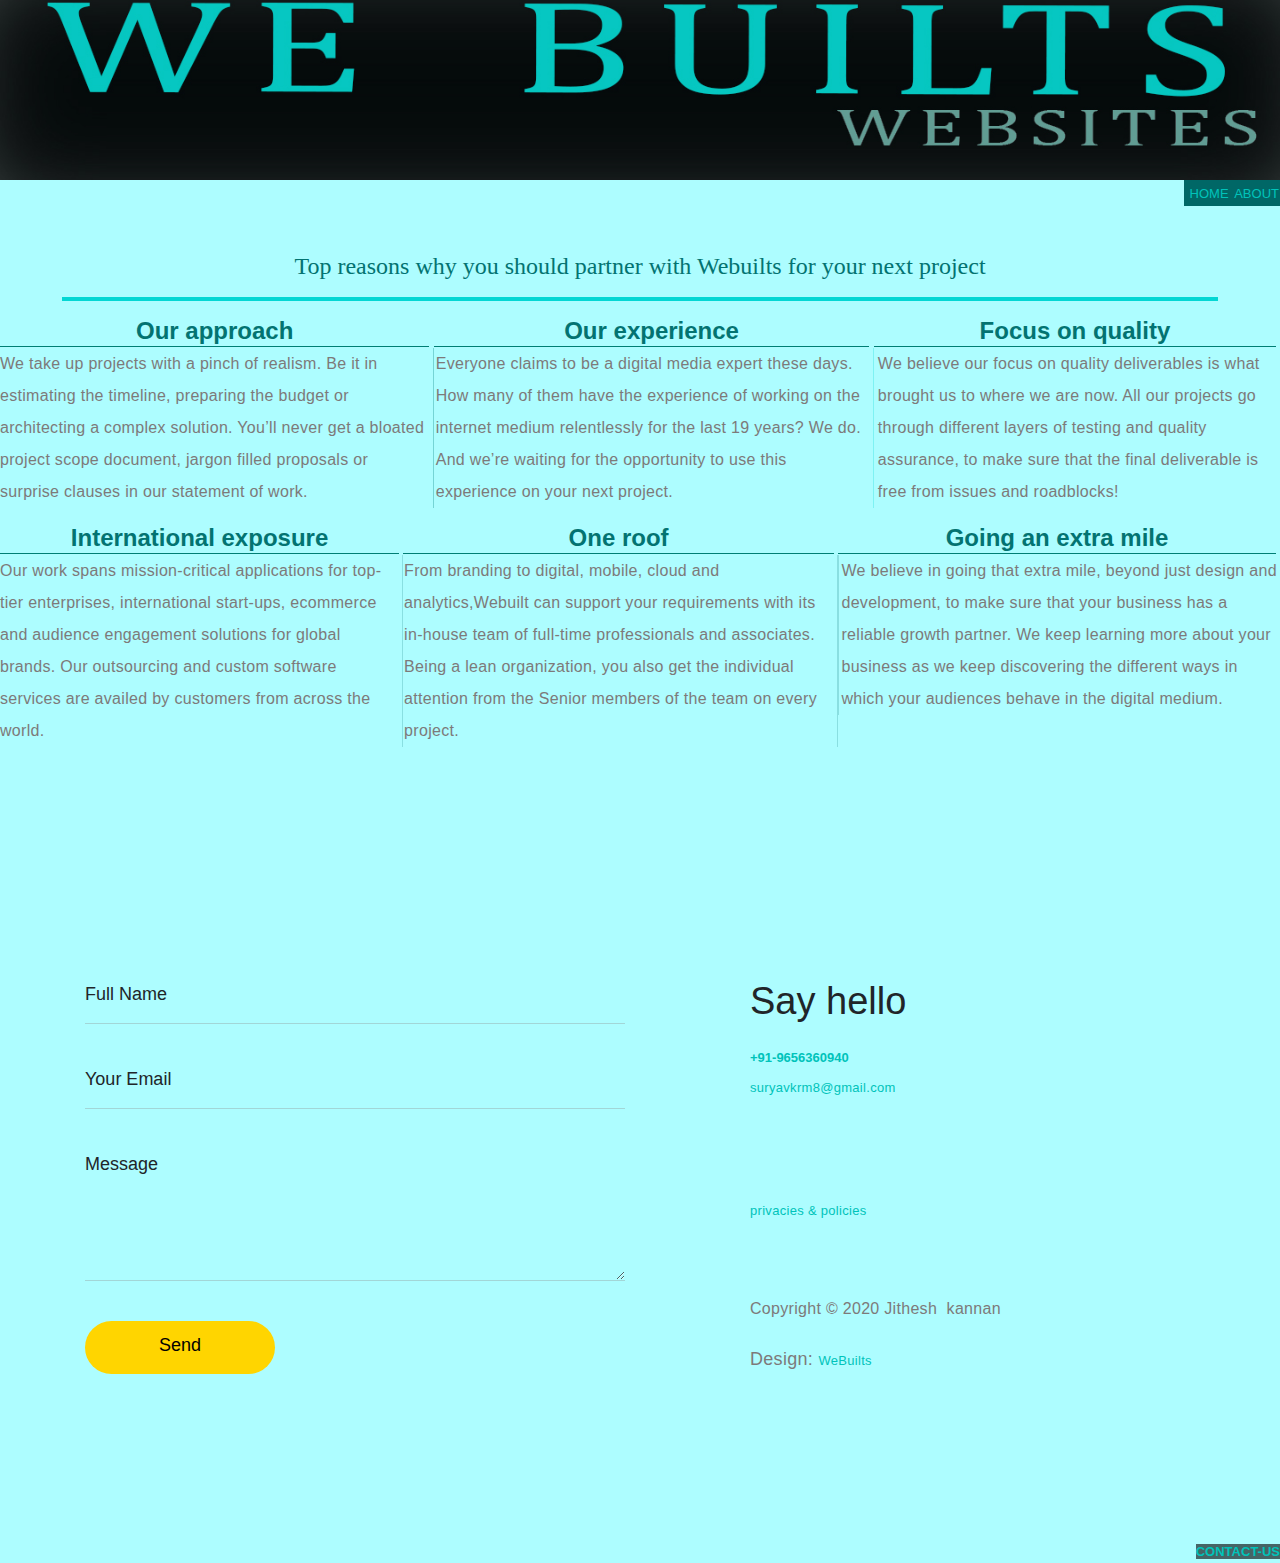
==== commit 5955cb62: "font style" ====
--- a/about1.html
+++ b/about1.html
@@ -58,7 +58,7 @@
 <!-- Save for Web Slices (web1.psd) -->
 <table id="Table_01" width="100%" height="auto" border="0" cellpadding="0" cellspacing="0">
 
-  <td colspan="55"><a href="web1.html"><img src="images/images/WEBU1_01.jpg" width="100%" height="auto" alt="title"></a></td> </table>
+  <td colspan="55"><a href="index.html"><img src="images/newmod01.jpg" width="100%" height="auto" alt="title"></a></td> </table>
 	
 	
 	
